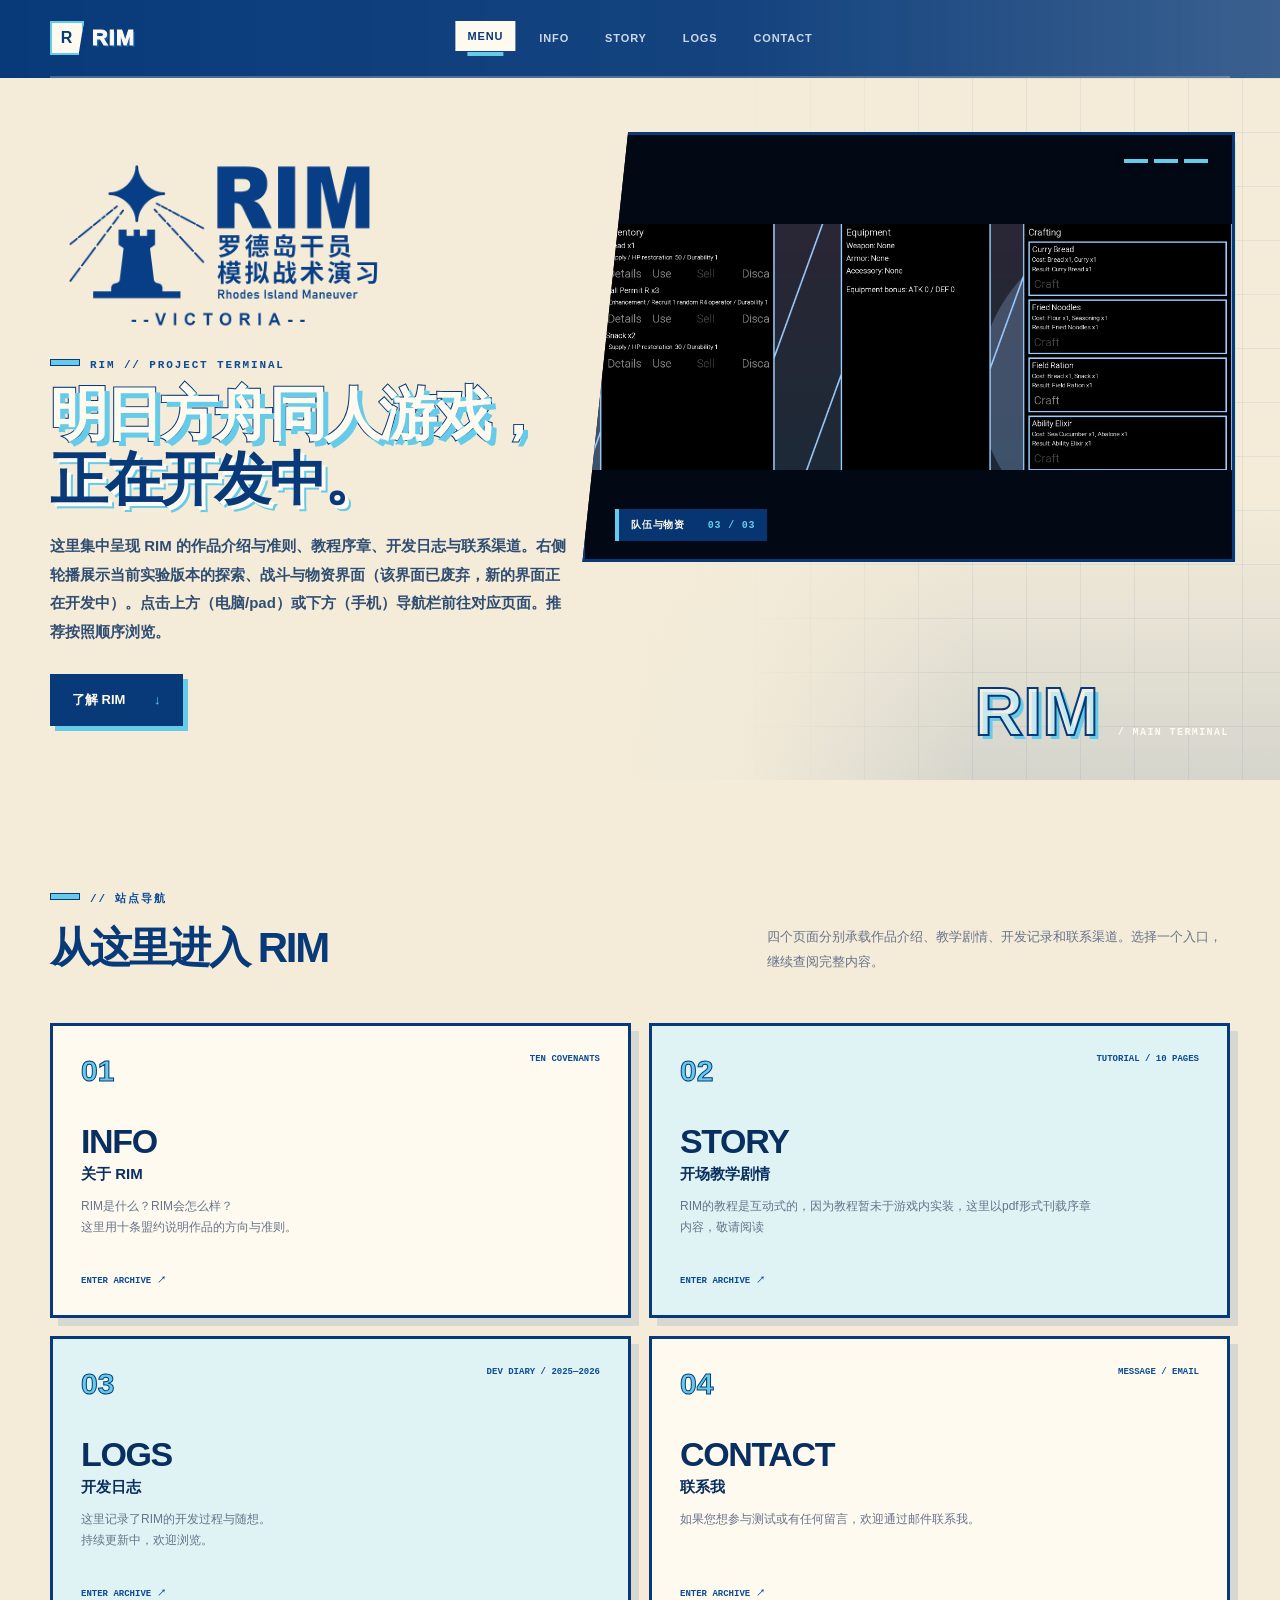
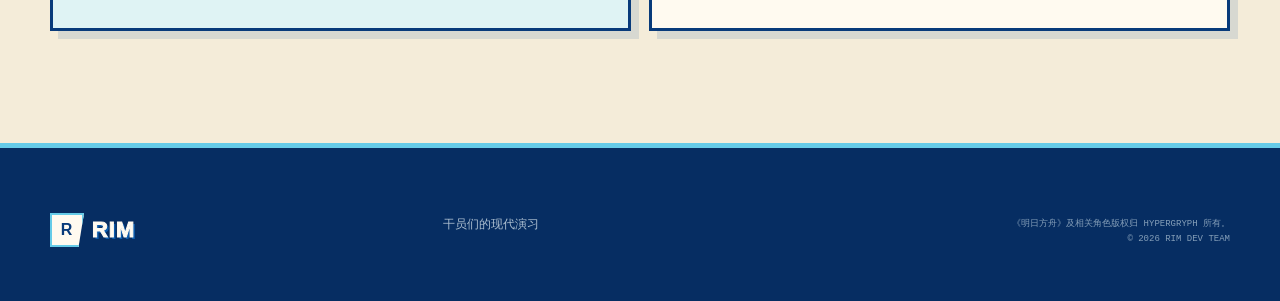
==== index.html @ cdc28e35 "Personalize contact copy and remove section labels" ====
<!doctype html>
<html lang="zh-CN">
<head>
  <meta charset="utf-8">
  <meta name="viewport" content="width=device-width, initial-scale=1">
  <title>RIM PROJECT — 开发档案</title>
  <meta name="description" content="RIM 游戏项目官网：作品介绍、教学剧情与开发日志。">
  <meta property="og:title" content="RIM PROJECT — ROAD TO ALPHA">
  <meta property="og:description" content="认识 RIM、阅读教学剧情，并追踪最新开发记录。">
  <meta property="og:image" content="https://celecean.com/rim/assets/og.png">
  <link rel="canonical" href="https://celecean.com/rim/">
  <link rel="icon" href="./assets/favicon.svg">
  <link rel="stylesheet" href="./assets/site.css">
  <script src="./assets/site.js" defer></script>
</head>
<body data-page="menu" data-root=".">
  <main>
    <section class="hero">
      <div class="heroShade"></div>
      <div class="heroCarousel" aria-label="RIM 游戏画面轮播">
        <figure class="heroSlide"><img src="./assets/menu/menu-status.png" alt="RIM 探索状态与行动界面"><figcaption>探索与行动 <span>01 / 03</span></figcaption></figure>
        <figure class="heroSlide"><img src="./assets/menu/menu-battle.png" alt="RIM 回合制战斗界面"><figcaption>策略战斗 <span>02 / 03</span></figcaption></figure>
        <figure class="heroSlide"><img src="./assets/menu/menu-inventory.png" alt="RIM 背包、装备与制作界面"><figcaption>队伍与物资 <span>03 / 03</span></figcaption></figure>
        <div class="heroCarouselIndex" aria-hidden="true"><i></i><i></i><i></i></div>
      </div>
      <div class="shell heroContent">
        <img class="heroLogo" src="./assets/rim-logo-transparent.png" alt="RIM 罗德岛干员模拟战术演习标志">
        <p class="eyebrow">RIM // PROJECT TERMINAL</p>
        <h1>明日方舟同人游戏，<br><em>正在开发中。</em></h1>
        <p class="lead">这里集中呈现 RIM 的作品介绍与准则、教程序章、开发日志与联系渠道。右侧轮播展示当前实验版本的探索、战斗与物资界面（该界面已废弃，新的界面正在开发中）。点击上方（电脑/pad）或下方（手机）导航栏前往对应页面。推荐按照顺序浏览。</p>
        <div class="actions">
          <a class="primary" href="#site-navigation">了解 RIM <span>↓</span></a>
        </div>
      </div>
      <div class="chapter">RIM <span>/ MAIN TERMINAL</span></div>
    </section>

    <section class="portal shell" id="site-navigation">
      <header class="portalHead">
        <div><p class="sectionNo">// 站点导航</p><h2>从这里进入 RIM</h2></div>
        <p>四个页面分别承载作品介绍、教学剧情、开发记录和联系渠道。选择一个入口，继续查阅完整内容。</p>
      </header>
      <div class="portalGrid">
        <a class="portalCard" href="./info/">
          <span class="portalNo">01</span><small>TEN COVENANTS</small>
          <h3>INFO</h3><h4>关于 RIM</h4>
          <p>RIM是什么？RIM会怎么样？<br>这里用十条盟约说明作品的方向与准则。</p><b>ENTER ARCHIVE ↗</b>
        </a>
        <a class="portalCard" href="./story/">
          <span class="portalNo">02</span><small>TUTORIAL / 10 PAGES</small>
          <h3>STORY</h3><h4>开场教学剧情</h4>
          <p>RIM的教程是互动式的，因为教程暂未于游戏内实装，这里以pdf形式刊载序章内容，敬请阅读</p><b>ENTER ARCHIVE ↗</b>
        </a>
        <a class="portalCard" href="./logs/">
          <span class="portalNo">03</span><small>DEV DIARY / 2025—2026</small>
          <h3>LOGS</h3><h4>开发日志</h4>
          <p>这里记录了RIM的开发过程与随想。<br>持续更新中，欢迎浏览。</p><b>ENTER ARCHIVE ↗</b>
        </a>
        <a class="portalCard" href="./contact/">
          <span class="portalNo">04</span><small>MESSAGE / EMAIL</small>
          <h3>CONTACT</h3><h4>联系我</h4>
          <p>如果您想参与测试或有任何留言，欢迎通过邮件联系我。</p><b>ENTER ARCHIVE ↗</b>
        </a>
      </div>
    </section>

  </main>
</body>
</html>
---- assets/site.css ----
:root{
  --navy:#083a7a;
  --blue:#0d4b96;
  --blue-dark:#062d62;
  --sky:#65cbe8;
  --cream:#f4ecd9;
  --cream-light:#fffaf0;
  --ink:#092e60;
  --muted:#66738a;
  --line:#174d89;
  --display:"Arial Black","Microsoft YaHei","PingFang SC",sans-serif;
  --body:"Microsoft YaHei","PingFang SC",Arial,sans-serif;
  --mono:"Roboto Mono","Cascadia Mono",Consolas,monospace;
}
*{box-sizing:border-box}
html{scroll-behavior:smooth}
body{margin:0;background:var(--cream);color:var(--ink);font-family:var(--body)}
a{color:inherit}
button{font:inherit}
img{max-width:100%}
.shell{width:min(1180px,calc(100% - 48px));margin:auto}
.sectionNo,.eyebrow{font:800 11px var(--mono);letter-spacing:.17em;color:var(--blue);text-transform:uppercase}
.sectionNo:before,.eyebrow:before{content:"";display:inline-block;width:28px;height:5px;margin:0 10px 2px 0;background:var(--sky);border:1px solid var(--navy)}

.siteHeader{height:78px;background:var(--navy);color:var(--cream-light);position:relative;z-index:20}
.siteHeader.overlay{position:absolute;left:0;right:0;background:linear-gradient(90deg,var(--navy) 0%,#083a7af2 58%,#083a7ac9)}
.nav{height:78px;display:flex;align-items:center;justify-content:space-between;position:relative;border-bottom:2px solid #fff4d942}
.brand{display:flex;align-items:center;gap:8px;font-family:var(--display);font-weight:900;letter-spacing:.06em;text-decoration:none}
.brand span{display:grid;place-items:center;width:34px;height:34px;background:var(--cream-light);color:var(--navy);border:2px solid var(--sky);box-shadow:3px 3px 0 var(--sky);clip-path:polygon(0 0,100% 0,84% 100%,0 100%)}
.brand strong{color:var(--cream-light);font-size:22px;line-height:1;-webkit-text-stroke:1px var(--cream-light);text-shadow:2px 2px 0 #0c5bac}
.brand i{font:800 8px/1.1 var(--mono);font-style:normal;color:var(--sky);letter-spacing:.14em}
.navlinks{display:flex;gap:12px;position:absolute;left:50%;transform:translateX(-50%);height:100%;align-items:center}
.navlinks a{position:relative;padding:9px 12px;font:900 11px var(--display);letter-spacing:.08em;color:#cdd9e8;text-decoration:none;transition:background .2s,color .2s,transform .2s}
.navlinks a:after{content:"";position:absolute;height:4px;left:12px;right:12px;bottom:-5px;background:var(--sky);transform:scaleX(0);transition:transform .2s}
.navlinks a:hover,.navlinks a:focus-visible,.navlinks a.active{background:var(--cream-light);color:var(--navy);transform:translateY(-2px)}
.navlinks a:hover:after,.navlinks a:focus-visible:after,.navlinks a.active:after{transform:scaleX(1)}
.hero{height:780px;position:relative;overflow:hidden;color:var(--navy);background:var(--cream)}
.hero:before{content:"";position:absolute;inset:78px 0 0 0;background:linear-gradient(90deg,#0d4b9612 1px,transparent 1px),linear-gradient(#0d4b9612 1px,transparent 1px);background-size:54px 54px}
.heroShade{position:absolute;z-index:0;inset:0;background:linear-gradient(90deg,var(--cream) 0%,var(--cream) 47%,#f4ecd9e8 58%,transparent 76%),linear-gradient(0deg,#083a7a21 0%,transparent 36%)}
.heroCarousel{position:absolute;z-index:1;right:3.5%;top:132px;width:min(51vw,760px);height:430px;overflow:hidden;background:#020914;border:3px solid var(--navy);box-shadow:10px 10px 0 var(--sky);clip-path:polygon(7% 0,100% 0,100% 100%,0 100%)}
.heroSlide{position:absolute;inset:0;margin:0;display:grid;place-items:center;background:#020914;opacity:0;animation:heroRotate 15s infinite both}
.heroSlide:nth-child(2){animation-delay:5s}
.heroSlide:nth-child(3){animation-delay:10s}
.heroSlide img{display:block;width:100%;height:100%;object-fit:contain}
.heroSlide figcaption{position:absolute;left:30px;bottom:18px;padding:9px 12px;background:#083a7ae8;border-left:4px solid var(--sky);color:var(--cream-light);font:900 10px var(--mono);letter-spacing:.08em}
.heroSlide figcaption span{margin-left:16px;color:var(--sky)}
.heroCarouselIndex{position:absolute;z-index:2;right:16px;top:16px;display:flex;gap:6px;padding:8px;background:#020914b8}
.heroCarouselIndex i{display:block;width:24px;height:4px;background:#fffaf066;animation:heroPulse 15s infinite both}
.heroCarouselIndex i:nth-child(2){animation-delay:5s}
.heroCarouselIndex i:nth-child(3){animation-delay:10s}
@keyframes heroRotate{0%,28%{opacity:1;transform:scale(1)}33%,95%{opacity:0;transform:scale(1.018)}100%{opacity:1;transform:scale(1)}}
@keyframes heroPulse{0%,28%{background:var(--sky)}33%,95%{background:#fffaf066}100%{background:var(--sky)}}
.heroContent{position:relative;z-index:2;padding-top:128px}
.heroLogo{display:block;width:min(390px,40vw);height:auto;margin:0 0 6px -24px}
.hero h1,.pageHero h1,.portalHead h2,.intro h2,.roadmapHead h2,.logsLayout h2,.contactIntro h2{
  font-family:var(--display);font-weight:900;letter-spacing:-.055em;
}
.hero h1{font-size:58px;line-height:1.12;margin:8px 0 20px;width:min(540px,44vw);color:var(--cream-light);-webkit-text-stroke:2px var(--navy);paint-order:stroke fill;text-shadow:5px 5px 0 var(--sky)}
.hero h1 em{font-style:normal;color:var(--navy);-webkit-text-stroke:0;text-shadow:4px 4px 0 var(--cream-light),6px 6px 0 var(--sky)}
.lead{width:min(520px,43vw);color:#304d72;line-height:1.9;font-size:15px;font-weight:600}
.actions{display:flex;align-items:center;gap:26px;margin-top:28px}
.actions a{color:var(--navy);text-decoration:none;font-size:13px;font-weight:900}
.actions .primary{background:var(--navy);color:var(--cream-light);padding:15px 20px;border:2px solid var(--navy);box-shadow:5px 5px 0 var(--sky);transition:transform .2s,box-shadow .2s}
.actions .primary:hover{transform:translate(3px,3px);box-shadow:2px 2px 0 var(--sky)}
.primary span{margin-left:25px;color:var(--sky)}
.chapter{position:absolute;right:4%;bottom:30px;font:900 68px var(--display);color:#fffaf09e;-webkit-text-stroke:2px var(--navy);text-shadow:4px 4px 0 var(--sky)}
.chapter span{font:800 10px var(--mono);color:var(--cream-light);letter-spacing:.14em;-webkit-text-stroke:0;text-shadow:none}

.portal{padding:100px 0 112px;scroll-margin-top:24px}
.portalHead{display:grid;grid-template-columns:1fr .75fr;gap:100px;align-items:end;margin-bottom:48px}
.portalHead h2,.intro h2,.roadmapHead h2,.logsLayout h2,.contactIntro h2{font-size:42px;line-height:1.25;margin:16px 0 0;color:var(--navy)}
.portalHead>p{color:var(--muted);line-height:1.9;font-size:13px;margin:0}
.portalGrid{display:grid;grid-template-columns:repeat(2,1fr);gap:18px}
.portalCard{min-height:295px;padding:28px;display:grid;grid-template-columns:1fr auto;grid-template-rows:auto auto auto 1fr auto;border:3px solid var(--navy);background:var(--cream-light);box-shadow:8px 8px 0 #0d4b9620;text-decoration:none;transition:background .22s,color .22s,transform .22s,box-shadow .22s}
.portalCard:nth-child(2),.portalCard:nth-child(3){background:#dff3f4}
.portalCard:hover{background:var(--navy);color:var(--cream-light);transform:translate(-3px,-3px);box-shadow:11px 11px 0 var(--sky)}
.portalNo{font:900 30px var(--display);color:var(--sky);-webkit-text-stroke:1px var(--navy)}
.portalCard small{font:800 9px var(--mono);color:var(--blue)}
.portalCard h3{grid-column:1/-1;font:900 34px var(--display);letter-spacing:-.04em;margin:34px 0 4px}
.portalCard h4{grid-column:1/-1;margin:0;font-size:15px}
.portalCard p{grid-column:1/-1;color:var(--muted);font-size:12px;line-height:1.75;max-width:420px}
.portalCard b{grid-column:1/-1;font:900 9px var(--mono);color:var(--blue);align-self:end}
.portalCard:hover small,.portalCard:hover p{color:#d6e2ed}
.portalCard:hover b{color:var(--sky)}
.pageHero{height:350px;background:var(--cream);color:var(--navy);position:relative;overflow:hidden;display:flex;align-items:center;border-bottom:3px solid var(--navy)}
.pageHero:before{content:"";position:absolute;inset:0;background:linear-gradient(90deg,#0d4b9618 1px,transparent 1px),linear-gradient(#0d4b9618 1px,transparent 1px);background-size:58px 58px;mask-image:linear-gradient(90deg,#000,transparent 72%)}
.pageHero:after{content:"";position:absolute;right:-6%;top:-30%;width:38%;height:160%;background:var(--sky);border-left:4px solid var(--navy);transform:skewX(-10deg);opacity:.7}
.pageHero .shell{position:relative;z-index:2}
.pageHero h1{font-size:64px;margin:16px 0 10px;color:var(--cream-light);-webkit-text-stroke:2px var(--navy);paint-order:stroke fill;text-shadow:5px 5px 0 var(--sky)}
.pageHero .shell>p:last-child{color:#40597a;line-height:1.8;max-width:680px;font-size:14px;font-weight:600}
.pageHeroMark{position:absolute;z-index:1;right:4%;bottom:-35px;font:900 155px var(--display);color:#fffaf07a;-webkit-text-stroke:2px var(--navy)}

.intro{display:grid;grid-template-columns:1.05fr .95fr;gap:100px;padding:100px 0}
.introCopy>p{color:var(--muted);line-height:2;margin:25px 0 42px}
.featureLine{display:flex;border-top:3px solid var(--navy);padding-top:20px;gap:40px;font:10px var(--mono);color:var(--muted)}
.featureLine b{display:block;color:var(--navy);margin-top:8px;font-family:var(--body)}
.showcase{display:grid;grid-template-columns:1.15fr .85fr;gap:18px;padding-bottom:105px}
.scene,.operator{height:400px;position:relative;overflow:hidden;background:var(--navy);color:var(--cream-light);margin:0;border:3px solid var(--navy);box-shadow:7px 7px 0 var(--sky)}
.scene>img{width:100%;height:100%;object-fit:cover;opacity:.72}
.scene:after{content:"";position:absolute;inset:0;background:linear-gradient(0deg,#062d62db,transparent 62%)}
.scene>div{position:absolute;z-index:1;left:30px;bottom:30px}
.showcase small{font:800 10px var(--mono);color:var(--sky)}
.showcase h3{font:900 28px var(--display);margin:10px 0}
.showcase p{font-size:13px;color:#d9e5ed}
.operator{display:flex;background:var(--cream-light);color:var(--navy)}
.operator img{width:64%;height:100%;object-fit:contain;align-self:flex-end}
.opText{padding:34px 0 0 28px;z-index:1;min-width:200px}
.opText h3{font-size:32px}
.opText p{line-height:1.8;color:var(--muted)}
.infoStrip{background:var(--sky);border-block:3px solid var(--navy);padding:28px 0}
.infoStrip .shell{display:grid;grid-template-columns:repeat(3,1fr)}
.infoStrip .shell>div{border-right:2px solid var(--navy);padding-left:24px}
.infoStrip .shell>div:last-child{border:0}
.infoStrip span{display:block;font:900 9px var(--mono);margin-bottom:8px}
.infoStrip b{font-size:13px}

.roadmap{background:var(--navy);color:var(--cream-light);padding:96px 0 112px}
.roadmap .sectionNo{color:var(--sky)}
.roadmapHead{display:flex;justify-content:space-between;align-items:center}
.roadmapHead h2{color:var(--cream-light)}
.roadmapHead>div:first-child>p:last-child{color:#aebed0;font-size:13px}
.radial{width:150px;height:150px;border-radius:50%;display:grid;place-items:center;background:conic-gradient(var(--sky) var(--p),#315986 0);position:relative;border:2px solid var(--cream-light)}
.radial:before{content:"";position:absolute;width:122px;height:122px;border-radius:50%;background:var(--navy)}
.radial div{position:relative;text-align:center}
.radial strong{display:block;font:900 40px var(--display)}
.radial strong sup{font-size:16px;color:var(--sky)}
.radial span{font:800 9px var(--mono);color:#a9b8ca;letter-spacing:.15em}
.summary{display:grid;grid-template-columns:repeat(4,1fr);border:2px solid #7bb9d5;margin:52px 0 30px;background:#062d6288}
.summary>div{padding:21px 24px;border-right:2px solid #7bb9d5}
.summary>div:last-child{border:0}
.summary span{display:block;font:800 9px var(--mono);color:#9bb2c8;letter-spacing:.14em;margin-bottom:10px}
.summary strong{font:900 27px var(--display)}
.summary strong.next{font:900 15px var(--body);color:var(--sky)}
.notice{display:flex;justify-content:space-between;align-items:center;background:var(--sky);color:var(--navy);border:2px solid var(--cream-light);padding:13px 18px;margin-bottom:20px;font-size:13px;font-weight:800}
.notice button{background:none;border:0;font-size:20px;cursor:pointer}
.loading,.empty{padding:60px 0;color:#a6b7c9;text-align:center}
.phaseList{border-top:2px solid #6f9bbe}
.phaseBlock{border-bottom:2px solid #6f9bbe;padding:31px 0}
.phaseBlock>header{display:grid;grid-template-columns:70px 1fr minmax(160px,300px) 50px;align-items:center;gap:22px;margin-bottom:20px}
.phaseIndex{font:900 30px var(--display);color:var(--sky);-webkit-text-stroke:1px var(--cream-light)}
.phaseBlock header h3{font-size:21px;margin:0 0 4px}
.phaseBlock header p{font:10px var(--mono);color:#9eb1c5;margin:0}
.phaseBar{height:5px;background:#315986;border:1px solid #7bb9d5}
.phaseBar i{display:block;height:100%;background:var(--sky)}
.phaseBlock header>b{font:800 11px var(--mono);text-align:right;color:#c4d2df}
.taskList{margin-left:92px}
.task{display:grid;grid-template-columns:30px 1fr 90px 230px;align-items:center;gap:16px;padding:16px 12px;border-top:1px solid #6f9bbe;background:#062d6238}
.task:nth-child(even){background:#fffaf00a}
.task.done{opacity:.65}
.check,.staticCheck{display:grid;place-items:center;width:25px;height:25px;border:2px solid #96b6cd;color:var(--navy);background:transparent;cursor:pointer;font-weight:900}
.task.done .check,.task.done .staticCheck{background:var(--sky);border-color:var(--sky)}
.taskCopy h4{font-size:14px;margin:0 0 5px}
.task.done .taskCopy h4{text-decoration:line-through}
.taskCopy p{font-size:11px;color:#9fb0c2;margin:0;line-height:1.5}
.target{font:9px var(--mono);color:#bac8d5;text-align:right}
.stateButtons{display:flex;justify-content:flex-end}
.stateButtons button,.stateBadge{border:1px solid #7598b8;background:transparent;color:#9eb0c2;padding:6px 9px;font:800 9px var(--mono)}
.stateButtons button{border-right:0;cursor:pointer}
.stateButtons button:last-child{border-right:1px solid #7598b8}
.stateButtons button.selected,.stateBadge.in_progress{background:#65cbe82b;color:var(--sky);border-color:var(--sky)}
.stateBadge.done{background:var(--sky);color:var(--navy);border-color:var(--sky)}
.stateButtons button:disabled,.check:disabled{cursor:wait}
.readonlyNote{margin-bottom:22px;padding:11px 15px;border:1px solid #7bb9d5;color:#b7c8d8;font:800 9px var(--mono);letter-spacing:.08em}

.logsPage{padding:96px 0 116px}
.logsLayout{display:grid;grid-template-columns:.7fr 1.3fr;gap:86px}
.logsLayout aside>p:not(.sectionNo){font-size:13px;line-height:1.9;color:var(--muted)}
.logsLayout aside>a{display:inline-block;background:var(--navy);color:var(--cream-light);text-decoration:none;font:900 10px var(--mono);padding:14px 18px;margin-top:20px;box-shadow:4px 4px 0 var(--sky)}
.timeline{border-top:3px solid var(--navy)}
.timeline article{display:grid;grid-template-columns:45px 120px 1fr;gap:22px;align-items:center;padding:24px 12px;border-bottom:2px solid #7e96ad;background:#fffaf073}
.timeline article:nth-child(even){background:#dff3f4}
.timelineNo{font:900 21px var(--display);color:var(--sky);-webkit-text-stroke:1px var(--navy)}
.timeline time{font:800 11px var(--mono)}
.timeline time small{display:block;color:var(--muted);margin-top:5px;font-weight:400}
.timeline span{font:800 9px var(--mono);color:var(--blue)}
.timeline h3{font-size:15px;margin:6px 0 0}
.error{color:#ffd0c8}

.blogPage{padding:96px 0 118px;background:linear-gradient(90deg,#0d4b9608 1px,transparent 1px);background-size:72px 72px}
.blogLayout{display:grid;grid-template-columns:.68fr 1.32fr;gap:82px;align-items:start}
.blogIntro{position:sticky;top:105px;padding:28px;border:3px solid var(--navy);background:var(--cream-light);box-shadow:8px 8px 0 var(--sky)}
.blogIntro h2{font:900 35px/1.28 var(--display);letter-spacing:-.045em;margin:17px 0;color:var(--navy)}
.blogIntro>p:not(.sectionNo){color:var(--muted);font-size:13px;line-height:1.9}
.blogIntro>a{display:block;width:fit-content;margin-top:24px;padding-bottom:4px;border-bottom:2px solid var(--navy);font:900 10px var(--mono);letter-spacing:.08em;text-decoration:none}
.blogIntro>a+a{margin-top:12px}
.blogCount{display:flex;align-items:center;gap:15px;margin-top:25px;padding:17px 0;border-block:2px solid var(--navy)}
.blogCount strong{font:900 48px/1 var(--display);color:var(--sky);-webkit-text-stroke:1px var(--navy)}
.blogCount span{font:800 10px/1.6 var(--mono);color:var(--blue)}
.blogFeed{border-top:4px solid var(--navy)}
.blogPost{scroll-margin-top:28px;padding:30px 30px 32px;border:3px solid var(--navy);border-top:0;background:var(--cream-light);box-shadow:7px 7px 0 #0d4b9614}
.blogPost:nth-child(even){background:#e4f4f2}
.blogPost header{display:flex;justify-content:space-between;align-items:center;gap:20px;margin-bottom:20px;padding-bottom:13px;border-bottom:2px solid #6688aa}
.blogPost time,.blogPost header span{font:900 13px/1 var(--mono);letter-spacing:.1em;color:var(--blue)}
.blogPost h2{display:none}
.blogCopy{max-width:680px}
.blogCopy p{font-size:17px;line-height:1.85;color:#314f72;margin:0 0 12px}
.blogCopy p:last-child{margin-bottom:0}
.blogPostFooter{display:none}

.infoReading .blogLayout{grid-template-columns:.78fr 1.22fr;gap:68px}
.infoReading .blogIntro h2{font-size:38px}
.infoFeed .blogPost{scroll-margin-top:28px}
.infoFeed .blogCopy h2{display:block;margin:0 0 20px;font:900 32px/1.2 var(--display);letter-spacing:-.035em;color:var(--blue)}
.infoFeed .blogCopy h2:not(:first-child){margin-top:38px;padding-top:28px;border-top:2px solid #6688aa}
.infoFeed .blogCopy a{color:var(--blue);font-weight:900;text-decoration-thickness:2px;text-underline-offset:4px}
.infoFormula{margin:25px 0 34px;padding:22px 24px;border-left:6px solid var(--sky);background:#0d4b960b}
.infoFormula p{font-weight:800;color:var(--navy)}
.infoCovenant .blogCopy>p:nth-of-type(even){color:var(--navy)}
.infoOverviewCard .infoFormula{margin:24px 0 0;padding:20px 0 0;border:0;border-top:2px solid var(--navy);background:transparent}
.infoOverviewCard .infoFormula p{margin:0 0 11px;font-size:14px;line-height:1.75}
.infoGuide .blogCopy h2{font-size:42px}

.storyPage{padding:82px 0 116px;background:linear-gradient(90deg,#0d4b9608 1px,transparent 1px);background-size:72px 72px}
.storyToolbar{display:flex;justify-content:space-between;align-items:flex-end;gap:32px}
.storyToolbar h2{font:900 39px/1.15 var(--display);letter-spacing:-.04em;margin:12px 0 8px;color:var(--navy)}
.storyToolbar>div>p:last-child{margin:0;color:var(--muted);font:800 11px var(--mono);letter-spacing:.06em}
.storyToolbar>a{flex:0 0 auto;background:var(--navy);color:var(--cream-light);padding:15px 20px;text-decoration:none;font:900 10px var(--mono);letter-spacing:.08em;box-shadow:5px 5px 0 var(--sky)}
.storyToolbar>a:hover{transform:translate(-2px,-2px);box-shadow:7px 7px 0 var(--sky)}
.storyReader{width:min(1060px,calc(100% - 30px));margin:44px auto 0;padding:52px 70px;background:var(--blue-dark);border:3px solid var(--navy);box-shadow:10px 10px 0 var(--sky)}
.storySheet{position:relative;width:min(850px,100%);margin:0 auto 46px;background:#fff;box-shadow:0 18px 38px #00183766}
.storySheet:last-child{margin-bottom:0}
.storySheet img{display:block;width:100%;height:auto}
.storySheet figcaption{position:absolute;right:-56px;top:8px;color:#b8ccdc;font:900 9px var(--mono);letter-spacing:.08em;writing-mode:vertical-rl}

.contactPage{padding:96px 0 116px}
.contactPage>.shell{display:grid;grid-template-columns:.7fr 1.3fr;gap:76px}
.contactIntro>p:not(.sectionNo){color:var(--muted);font-size:13px;line-height:1.9}
.contactMail{display:block;margin-top:32px;padding:22px;border:3px solid var(--navy);background:var(--cream-light);box-shadow:7px 7px 0 var(--sky)}
.contactMail span{display:block;font:900 9px var(--mono);letter-spacing:.1em;color:var(--blue)}
.contactMail strong{display:block;margin:18px 0;font:900 19px var(--display);color:var(--navy);word-break:break-all}
.contactMail a{display:inline-block;font:900 9px var(--mono);letter-spacing:.1em;color:var(--blue);text-decoration-thickness:2px;text-underline-offset:4px}
.contactLetter{padding:38px 42px;border:3px solid var(--navy);background:var(--cream-light);box-shadow:8px 8px 0 #0d4b9620}
.contactLetter p{font-size:17px;line-height:1.9;color:#314f72;margin:0 0 15px}
.contactLetter p:last-child{margin:27px 0 0;font-weight:800;color:var(--navy)}
.contactLetter a{color:var(--blue);font-weight:900;text-decoration-thickness:2px;text-underline-offset:4px}

footer{background:var(--blue-dark);color:var(--cream-light);padding:54px 0;border-top:5px solid var(--sky)}
footer .shell{display:grid;grid-template-columns:1fr 1fr 1fr;align-items:end}
footer p{color:#aec0d1;font-size:12px;line-height:1.8}
footer small{text-align:right;color:#849eb8;font:9px var(--mono);line-height:1.7}

@media(max-width:980px) and (min-width:821px){
  .nav .brand i{display:none}
  .navlinks{gap:7px}
}

@media(max-width:820px){
  .shell{width:calc(100% - 30px)}
  .siteHeader,.nav{height:64px}
  .brand strong{font-size:19px}
  .navlinks{position:fixed;z-index:30;left:12px;right:12px;bottom:12px;top:auto;transform:none;height:56px;gap:0;justify-content:space-around;background:#083a7af2;border:2px solid var(--sky);box-shadow:0 10px 35px #062d6275;backdrop-filter:blur(12px)}
  .navlinks a{font-size:8px;flex:1;text-align:center;padding:19px 2px}
  .navlinks a:after{left:25%;right:25%;bottom:2px}
  .hero{height:1000px}
  .heroShade{background:linear-gradient(90deg,#f4ecd9f7,#f4ecd9d9),linear-gradient(0deg,#083a7a33,transparent)}
  .heroContent{padding-top:102px}
  .heroLogo{width:min(430px,88vw);margin-left:-16px}
  .hero h1{width:100%;font-size:42px;text-shadow:4px 4px 0 var(--sky)}
  .lead{width:100%;max-width:580px;font-size:13px}
  .heroCarousel{left:15px;right:15px;top:690px;width:auto;height:260px;clip-path:none;box-shadow:7px 7px 0 var(--sky)}
  .heroSlide figcaption{left:16px;bottom:14px}
  .chapter{display:none}
  .portal{padding:72px 0}
  .portalHead,.intro,.logsLayout,.contactPage>.shell{grid-template-columns:1fr;gap:28px}
  .portalHead h2,.intro h2,.roadmapHead h2,.logsLayout h2,.contactIntro h2{font-size:33px}
  .portalGrid{grid-template-columns:1fr}
  .portalCard{min-height:255px}
  .pageHero{height:310px}
  .pageHero:after{right:-22%;width:54%;opacity:.48}
  .pageHero h1{font-size:46px}
  .intro{padding:72px 0}
  .featureLine{gap:20px}
  .showcase{grid-template-columns:1fr;padding-bottom:72px}
  .scene,.operator{height:345px}
  .infoStrip .shell{grid-template-columns:1fr;gap:18px}
  .infoStrip .shell>div{border-right:0;border-bottom:1px solid var(--navy);padding:0 0 16px}
  .roadmap{padding:72px 0 98px}
  .roadmapHead{align-items:flex-start;gap:18px}
  .radial{width:104px;height:104px;flex:0 0 104px}
  .radial:before{width:84px;height:84px}
  .radial strong{font-size:28px}
  .summary{grid-template-columns:1fr 1fr}
  .summary>div{border-bottom:1px solid #7bb9d5}
  .phaseBlock>header{grid-template-columns:42px 1fr 40px}
  .phaseBar{grid-column:2}
  .phaseBlock header>b{grid-row:1;grid-column:3}
  .taskList{margin-left:0}
  .task{grid-template-columns:30px 1fr;padding-inline:4px}
  .target{grid-column:2;text-align:left}
  .stateBadge{grid-column:2;justify-self:start}
  .stateButtons{grid-column:2;justify-content:flex-start;flex-wrap:wrap}
  .logsPage,.contactPage{padding:72px 0 98px}
  .blogPage{padding:72px 0 98px}
  .blogLayout{grid-template-columns:1fr;gap:35px}
  .infoReading .blogLayout{grid-template-columns:1fr;gap:35px}
  .blogIntro{position:relative;top:0}
  .blogPost{padding:27px 20px 29px}
  .blogCopy p{font-size:16px}
  .infoGuide .blogCopy h2{font-size:35px}
  .storyPage{padding:68px 0 98px}
  .storyToolbar{align-items:flex-start}
  .storyToolbar h2{font-size:32px}
  .storyReader{padding:30px 36px}
  .storySheet{margin-bottom:32px}
  .storySheet figcaption{right:-28px}
  .timeline article{grid-template-columns:35px 90px 1fr;gap:11px;padding-inline:8px}
  .contactLetter{padding:29px 22px}
  .contactLetter p{font-size:16px}
  footer{padding-bottom:94px}
  footer .shell{grid-template-columns:1fr;gap:24px}
  footer small{text-align:left}
  .actions{gap:16px}
  .primary span{margin-left:10px}
}

@media(max-width:520px){
  .brand i{display:none}
  .hero{height:1010px}
  .hero h1{font-size:36px}
  .heroCarousel{top:720px;height:220px}
  .actions{align-items:flex-start;flex-direction:column}
  .featureLine{display:grid;grid-template-columns:1fr 1fr}
  .roadmapHead{display:block}
  .radial{margin-top:25px}
  .summary{grid-template-columns:1fr}
  .summary>div{border-right:0}
  .storyToolbar{display:block}
  .storyToolbar>a{display:inline-block;margin-top:24px}
  .storyReader{width:100%;margin-top:34px;padding:16px 15px;border-inline:0;box-shadow:none}
  .storySheet{margin-bottom:18px}
  .storySheet figcaption{display:none}
  .timeline article{grid-template-columns:32px 1fr}
  .timeline time{grid-column:2}
  .timeline article>div:last-child{grid-column:2}
}

@media(prefers-reduced-motion:reduce){
  html{scroll-behavior:auto}
  *{transition:none!important}
  .heroSlide,.heroCarouselIndex i{animation:none!important}
  .heroSlide:first-child{opacity:1}
  .heroCarouselIndex i:first-child{background:var(--sky)}
}
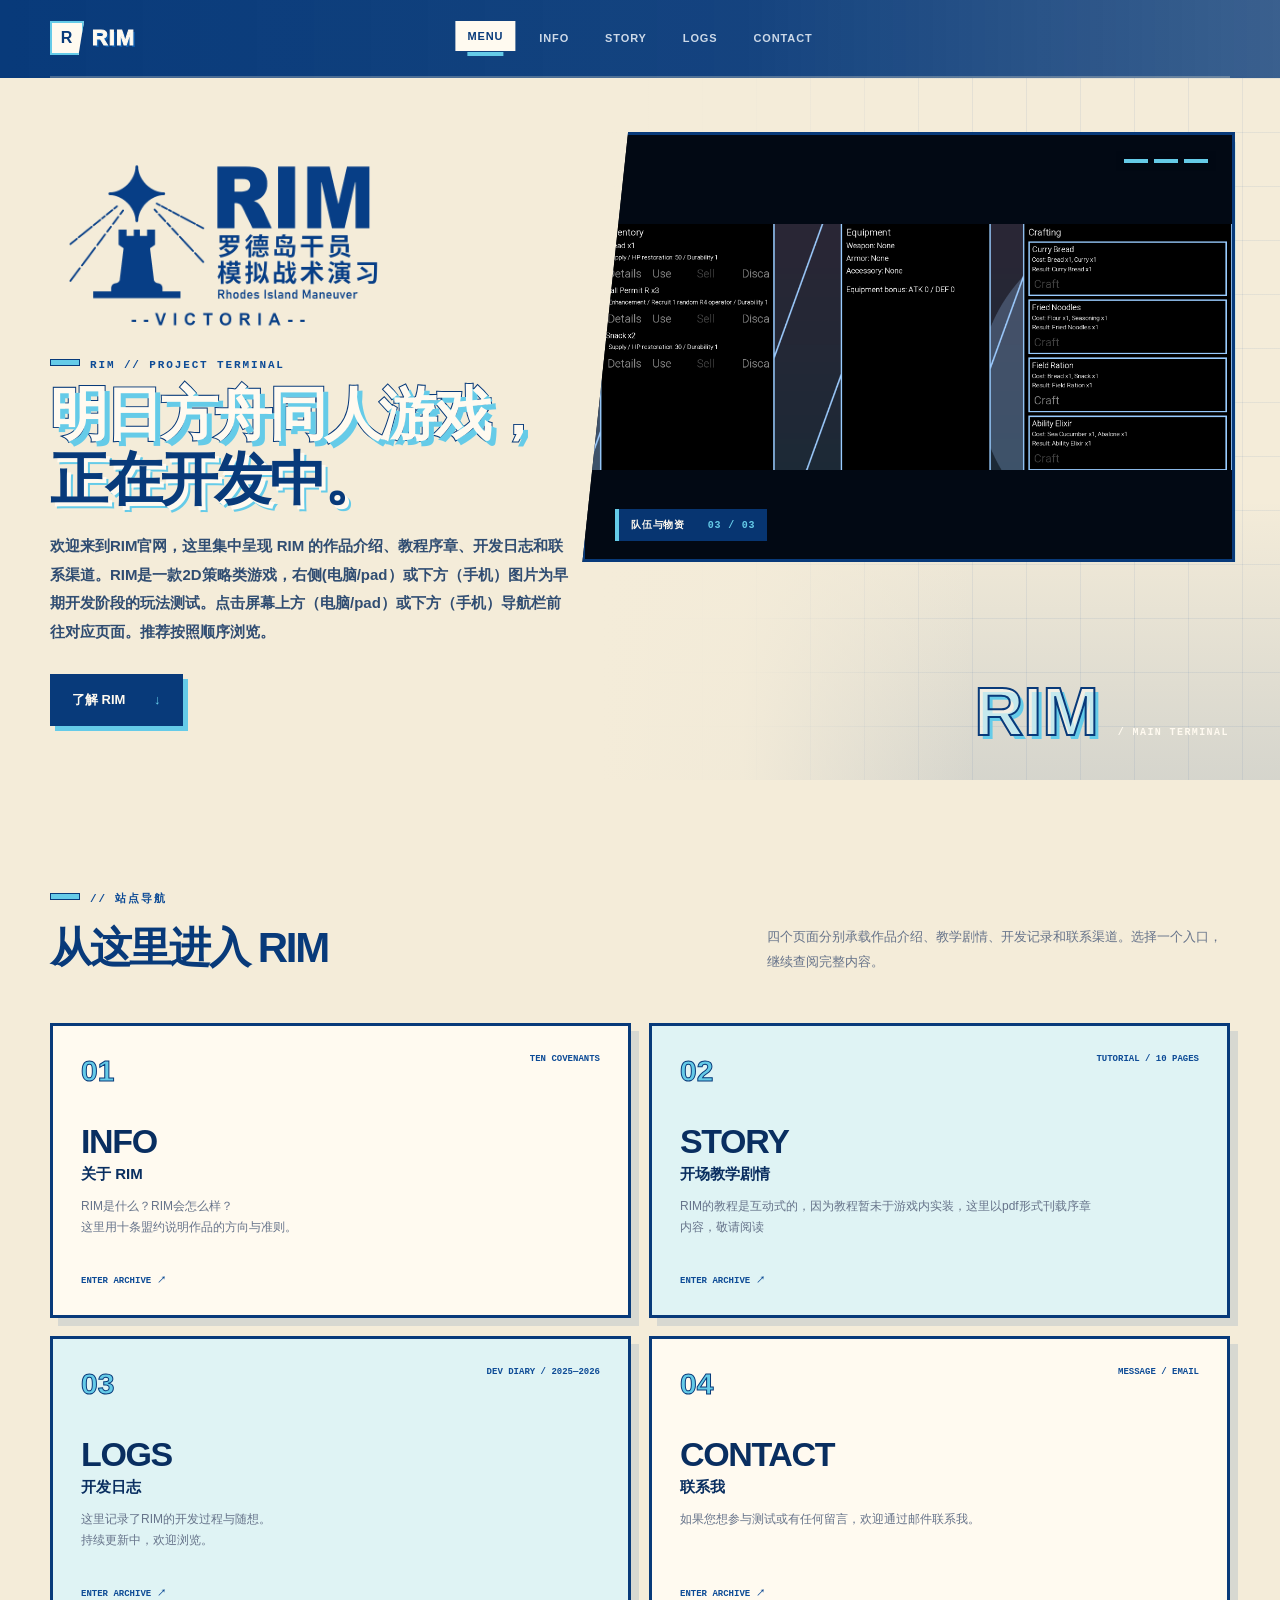
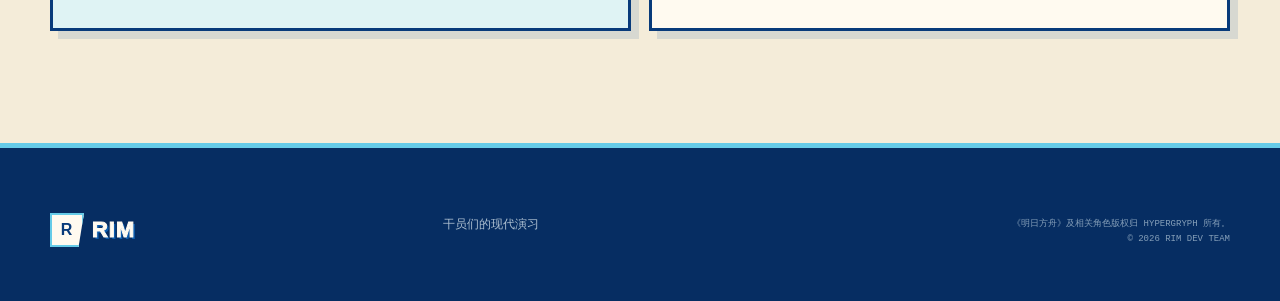
==== commit 3729ae78: "Update MENU introduction copy" ====
--- a/index.html
+++ b/index.html
@@ -27,7 +27,7 @@
         <img class="heroLogo" src="./assets/rim-logo-transparent.png" alt="RIM 罗德岛干员模拟战术演习标志">
         <p class="eyebrow">RIM // PROJECT TERMINAL</p>
         <h1>明日方舟同人游戏，<br><em>正在开发中。</em></h1>
-        <p class="lead">这里集中呈现 RIM 的作品介绍与准则、教程序章、开发日志与联系渠道。右侧轮播展示当前实验版本的探索、战斗与物资界面（该界面已废弃，新的界面正在开发中）。点击上方（电脑/pad）或下方（手机）导航栏前往对应页面。推荐按照顺序浏览。</p>
+        <p class="lead">欢迎来到RIM官网，这里集中呈现 RIM 的作品介绍、教程序章、开发日志和联系渠道。RIM是一款2D策略类游戏，右侧(电脑/pad）或下方（手机）图片为早期开发阶段的玩法测试。点击屏幕上方（电脑/pad）或下方（手机）导航栏前往对应页面。推荐按照顺序浏览。</p>
         <div class="actions">
           <a class="primary" href="#site-navigation">了解 RIM <span>↓</span></a>
         </div>
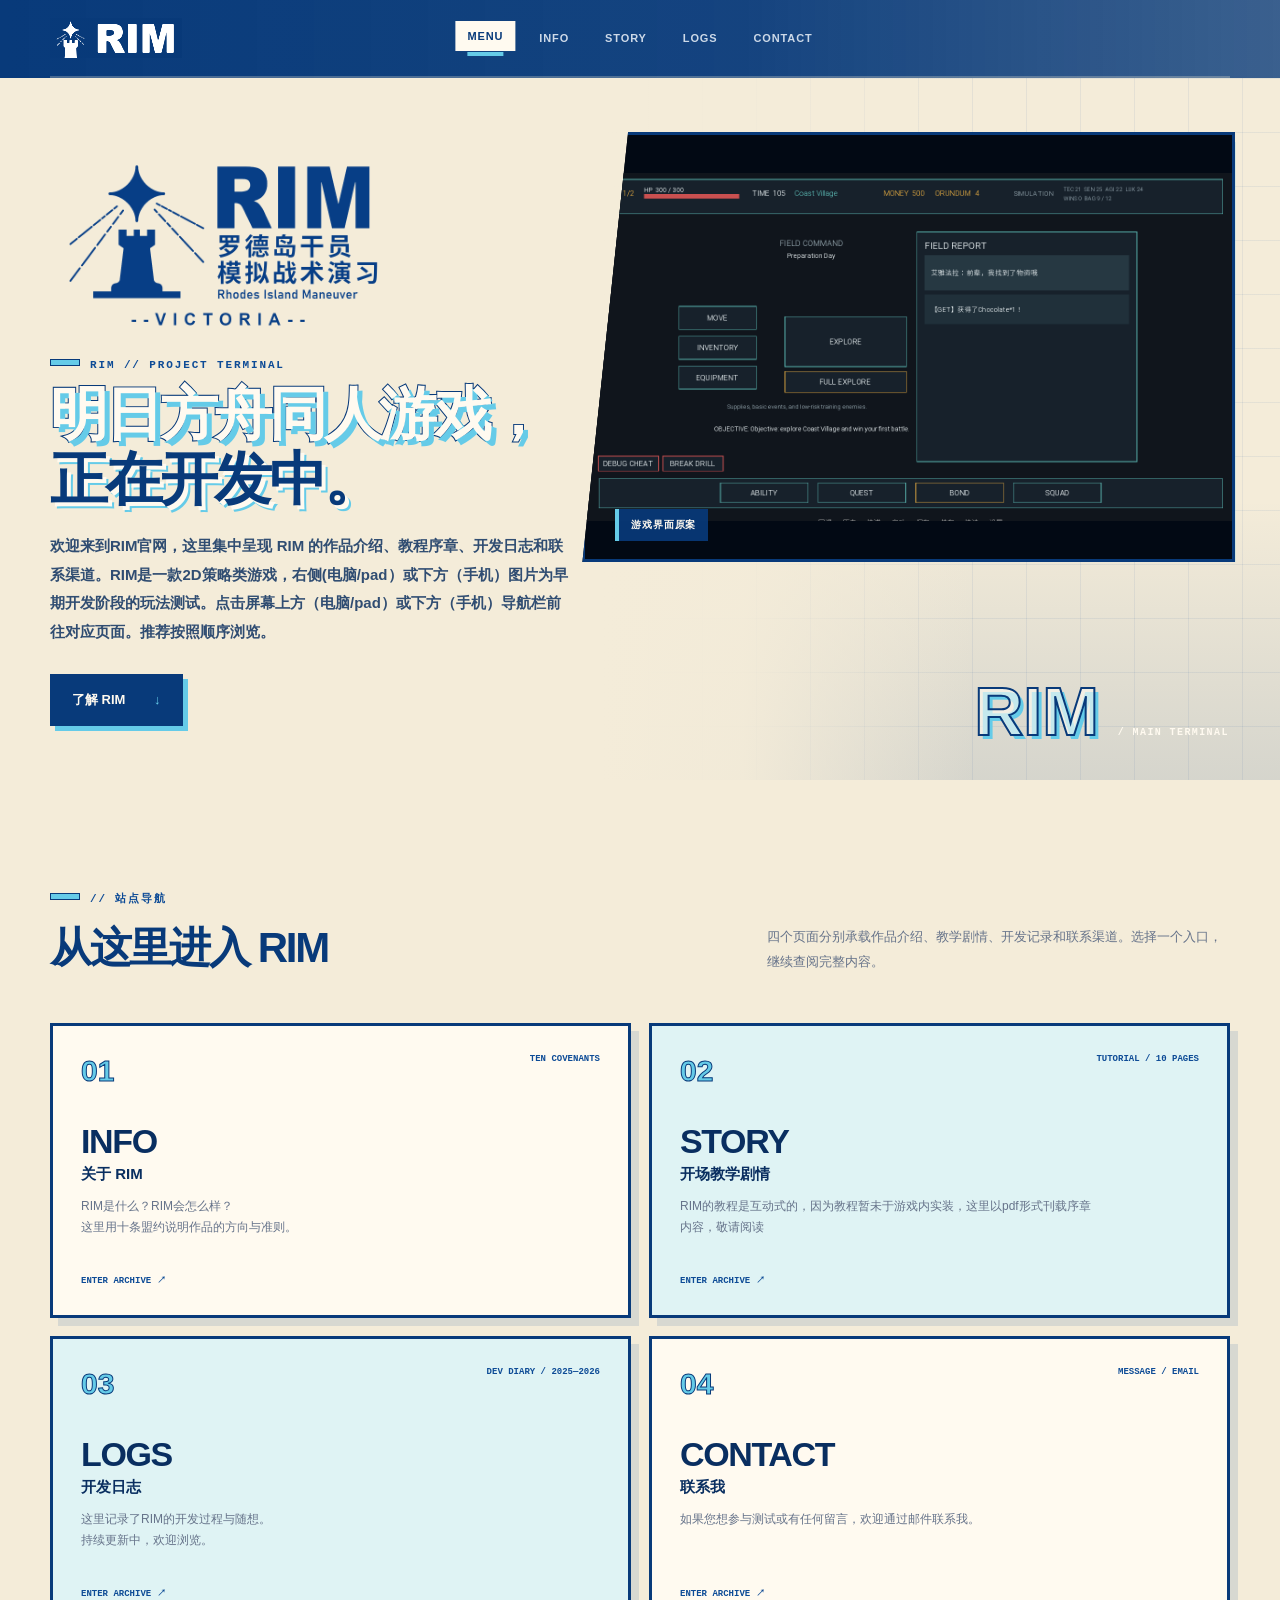
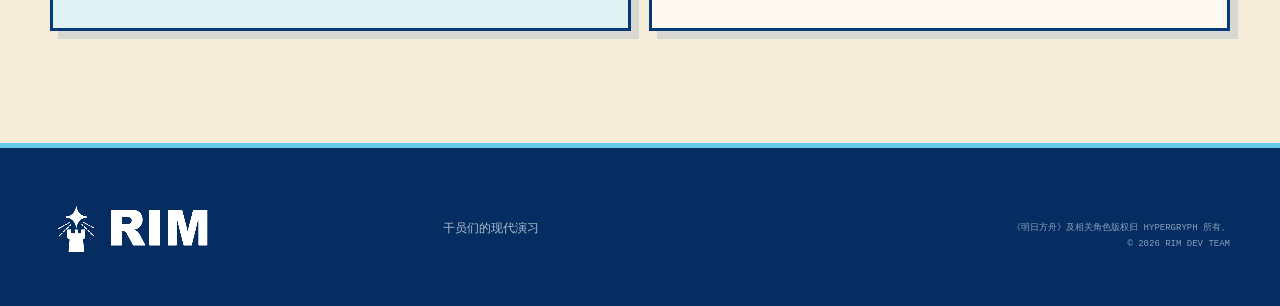
==== commit af3dab41: "Replace menu carousel with interface concept" ====
--- a/index.html
+++ b/index.html
@@ -17,11 +17,8 @@
   <main>
     <section class="hero">
       <div class="heroShade"></div>
-      <div class="heroCarousel" aria-label="RIM 游戏画面轮播">
-        <figure class="heroSlide"><img src="./assets/menu/menu-status.png" alt="RIM 探索状态与行动界面"><figcaption>探索与行动 <span>01 / 03</span></figcaption></figure>
-        <figure class="heroSlide"><img src="./assets/menu/menu-battle.png" alt="RIM 回合制战斗界面"><figcaption>策略战斗 <span>02 / 03</span></figcaption></figure>
-        <figure class="heroSlide"><img src="./assets/menu/menu-inventory.png" alt="RIM 背包、装备与制作界面"><figcaption>队伍与物资 <span>03 / 03</span></figcaption></figure>
-        <div class="heroCarouselIndex" aria-hidden="true"><i></i><i></i><i></i></div>
+      <div class="heroVisual" aria-label="RIM 游戏界面原案">
+        <figure class="heroFrame"><img src="./assets/menu/menu-interface-concept.png" alt="RIM 游戏界面原案"><figcaption>游戏界面原案</figcaption></figure>
       </div>
       <div class="shell heroContent">
         <img class="heroLogo" src="./assets/rim-logo-transparent.png" alt="RIM 罗德岛干员模拟战术演习标志">
--- a/assets/site.css
+++ b/assets/site.css
@@ -25,10 +25,9 @@
 .siteHeader{height:78px;background:var(--navy);color:var(--cream-light);position:relative;z-index:20}
 .siteHeader.overlay{position:absolute;left:0;right:0;background:linear-gradient(90deg,var(--navy) 0%,#083a7af2 58%,#083a7ac9)}
 .nav{height:78px;display:flex;align-items:center;justify-content:space-between;position:relative;border-bottom:2px solid #fff4d942}
-.brand{display:flex;align-items:center;gap:8px;font-family:var(--display);font-weight:900;letter-spacing:.06em;text-decoration:none}
-.brand span{display:grid;place-items:center;width:34px;height:34px;background:var(--cream-light);color:var(--navy);border:2px solid var(--sky);box-shadow:3px 3px 0 var(--sky);clip-path:polygon(0 0,100% 0,84% 100%,0 100%)}
-.brand strong{color:var(--cream-light);font-size:22px;line-height:1;-webkit-text-stroke:1px var(--cream-light);text-shadow:2px 2px 0 #0c5bac}
-.brand i{font:800 8px/1.1 var(--mono);font-style:normal;color:var(--sky);letter-spacing:.14em}
+.brand{display:flex;align-items:center;text-decoration:none}
+.brandLink{height:100%;padding:16px 0}
+.brandLogo{display:block;width:132px;height:auto;filter:invert(1) grayscale(1) brightness(1.5) contrast(2);mix-blend-mode:screen}
 .navlinks{display:flex;gap:12px;position:absolute;left:50%;transform:translateX(-50%);height:100%;align-items:center}
 .navlinks a{position:relative;padding:9px 12px;font:900 11px var(--display);letter-spacing:.08em;color:#cdd9e8;text-decoration:none;transition:background .2s,color .2s,transform .2s}
 .navlinks a:after{content:"";position:absolute;height:4px;left:12px;right:12px;bottom:-5px;background:var(--sky);transform:scaleX(0);transition:transform .2s}
@@ -37,19 +36,10 @@
 .hero{height:780px;position:relative;overflow:hidden;color:var(--navy);background:var(--cream)}
 .hero:before{content:"";position:absolute;inset:78px 0 0 0;background:linear-gradient(90deg,#0d4b9612 1px,transparent 1px),linear-gradient(#0d4b9612 1px,transparent 1px);background-size:54px 54px}
 .heroShade{position:absolute;z-index:0;inset:0;background:linear-gradient(90deg,var(--cream) 0%,var(--cream) 47%,#f4ecd9e8 58%,transparent 76%),linear-gradient(0deg,#083a7a21 0%,transparent 36%)}
-.heroCarousel{position:absolute;z-index:1;right:3.5%;top:132px;width:min(51vw,760px);height:430px;overflow:hidden;background:#020914;border:3px solid var(--navy);box-shadow:10px 10px 0 var(--sky);clip-path:polygon(7% 0,100% 0,100% 100%,0 100%)}
-.heroSlide{position:absolute;inset:0;margin:0;display:grid;place-items:center;background:#020914;opacity:0;animation:heroRotate 15s infinite both}
-.heroSlide:nth-child(2){animation-delay:5s}
-.heroSlide:nth-child(3){animation-delay:10s}
-.heroSlide img{display:block;width:100%;height:100%;object-fit:contain}
-.heroSlide figcaption{position:absolute;left:30px;bottom:18px;padding:9px 12px;background:#083a7ae8;border-left:4px solid var(--sky);color:var(--cream-light);font:900 10px var(--mono);letter-spacing:.08em}
-.heroSlide figcaption span{margin-left:16px;color:var(--sky)}
-.heroCarouselIndex{position:absolute;z-index:2;right:16px;top:16px;display:flex;gap:6px;padding:8px;background:#020914b8}
-.heroCarouselIndex i{display:block;width:24px;height:4px;background:#fffaf066;animation:heroPulse 15s infinite both}
-.heroCarouselIndex i:nth-child(2){animation-delay:5s}
-.heroCarouselIndex i:nth-child(3){animation-delay:10s}
-@keyframes heroRotate{0%,28%{opacity:1;transform:scale(1)}33%,95%{opacity:0;transform:scale(1.018)}100%{opacity:1;transform:scale(1)}}
-@keyframes heroPulse{0%,28%{background:var(--sky)}33%,95%{background:#fffaf066}100%{background:var(--sky)}}
+.heroVisual{position:absolute;z-index:1;right:3.5%;top:132px;width:min(51vw,760px);height:430px;overflow:hidden;background:#020914;border:3px solid var(--navy);box-shadow:10px 10px 0 var(--sky);clip-path:polygon(7% 0,100% 0,100% 100%,0 100%)}
+.heroFrame{position:absolute;inset:0;margin:0;display:grid;place-items:center;background:#020914}
+.heroFrame img{display:block;width:100%;height:100%;object-fit:contain}
+.heroFrame figcaption{position:absolute;left:30px;bottom:18px;padding:9px 12px;background:#083a7ae8;border-left:4px solid var(--sky);color:var(--cream-light);font:900 10px var(--mono);letter-spacing:.08em}
 .heroContent{position:relative;z-index:2;padding-top:128px}
 .heroLogo{display:block;width:min(390px,40vw);height:auto;margin:0 0 6px -24px}
 .hero h1,.pageHero h1,.portalHead h2,.intro h2,.roadmapHead h2,.logsLayout h2,.contactIntro h2{
@@ -236,18 +226,19 @@
 
 footer{background:var(--blue-dark);color:var(--cream-light);padding:54px 0;border-top:5px solid var(--sky)}
 footer .shell{display:grid;grid-template-columns:1fr 1fr 1fr;align-items:end}
+.footerBrand .brandLogo{width:168px}
 footer p{color:#aec0d1;font-size:12px;line-height:1.8}
 footer small{text-align:right;color:#849eb8;font:9px var(--mono);line-height:1.7}
 
 @media(max-width:980px) and (min-width:821px){
-  .nav .brand i{display:none}
   .navlinks{gap:7px}
 }
 
 @media(max-width:820px){
   .shell{width:calc(100% - 30px)}
   .siteHeader,.nav{height:64px}
-  .brand strong{font-size:19px}
+  .brandLink{padding:13px 0}
+  .brandLogo{width:112px}
   .navlinks{position:fixed;z-index:30;left:12px;right:12px;bottom:12px;top:auto;transform:none;height:56px;gap:0;justify-content:space-around;background:#083a7af2;border:2px solid var(--sky);box-shadow:0 10px 35px #062d6275;backdrop-filter:blur(12px)}
   .navlinks a{font-size:8px;flex:1;text-align:center;padding:19px 2px}
   .navlinks a:after{left:25%;right:25%;bottom:2px}
@@ -257,8 +248,8 @@
   .heroLogo{width:min(430px,88vw);margin-left:-16px}
   .hero h1{width:100%;font-size:42px;text-shadow:4px 4px 0 var(--sky)}
   .lead{width:100%;max-width:580px;font-size:13px}
-  .heroCarousel{left:15px;right:15px;top:690px;width:auto;height:260px;clip-path:none;box-shadow:7px 7px 0 var(--sky)}
-  .heroSlide figcaption{left:16px;bottom:14px}
+  .heroVisual{left:15px;right:15px;top:690px;width:auto;height:260px;clip-path:none;box-shadow:7px 7px 0 var(--sky)}
+  .heroFrame figcaption{left:16px;bottom:14px}
   .chapter{display:none}
   .portal{padding:72px 0}
   .portalHead,.intro,.logsLayout,.contactPage>.shell{grid-template-columns:1fr;gap:28px}
@@ -314,10 +305,9 @@
 }
 
 @media(max-width:520px){
-  .brand i{display:none}
   .hero{height:1010px}
   .hero h1{font-size:36px}
-  .heroCarousel{top:720px;height:220px}
+  .heroVisual{top:720px;height:220px}
   .actions{align-items:flex-start;flex-direction:column}
   .featureLine{display:grid;grid-template-columns:1fr 1fr}
   .roadmapHead{display:block}
@@ -337,7 +327,4 @@
 @media(prefers-reduced-motion:reduce){
   html{scroll-behavior:auto}
   *{transition:none!important}
-  .heroSlide,.heroCarouselIndex i{animation:none!important}
-  .heroSlide:first-child{opacity:1}
-  .heroCarouselIndex i:first-child{background:var(--sky)}
-}
+}
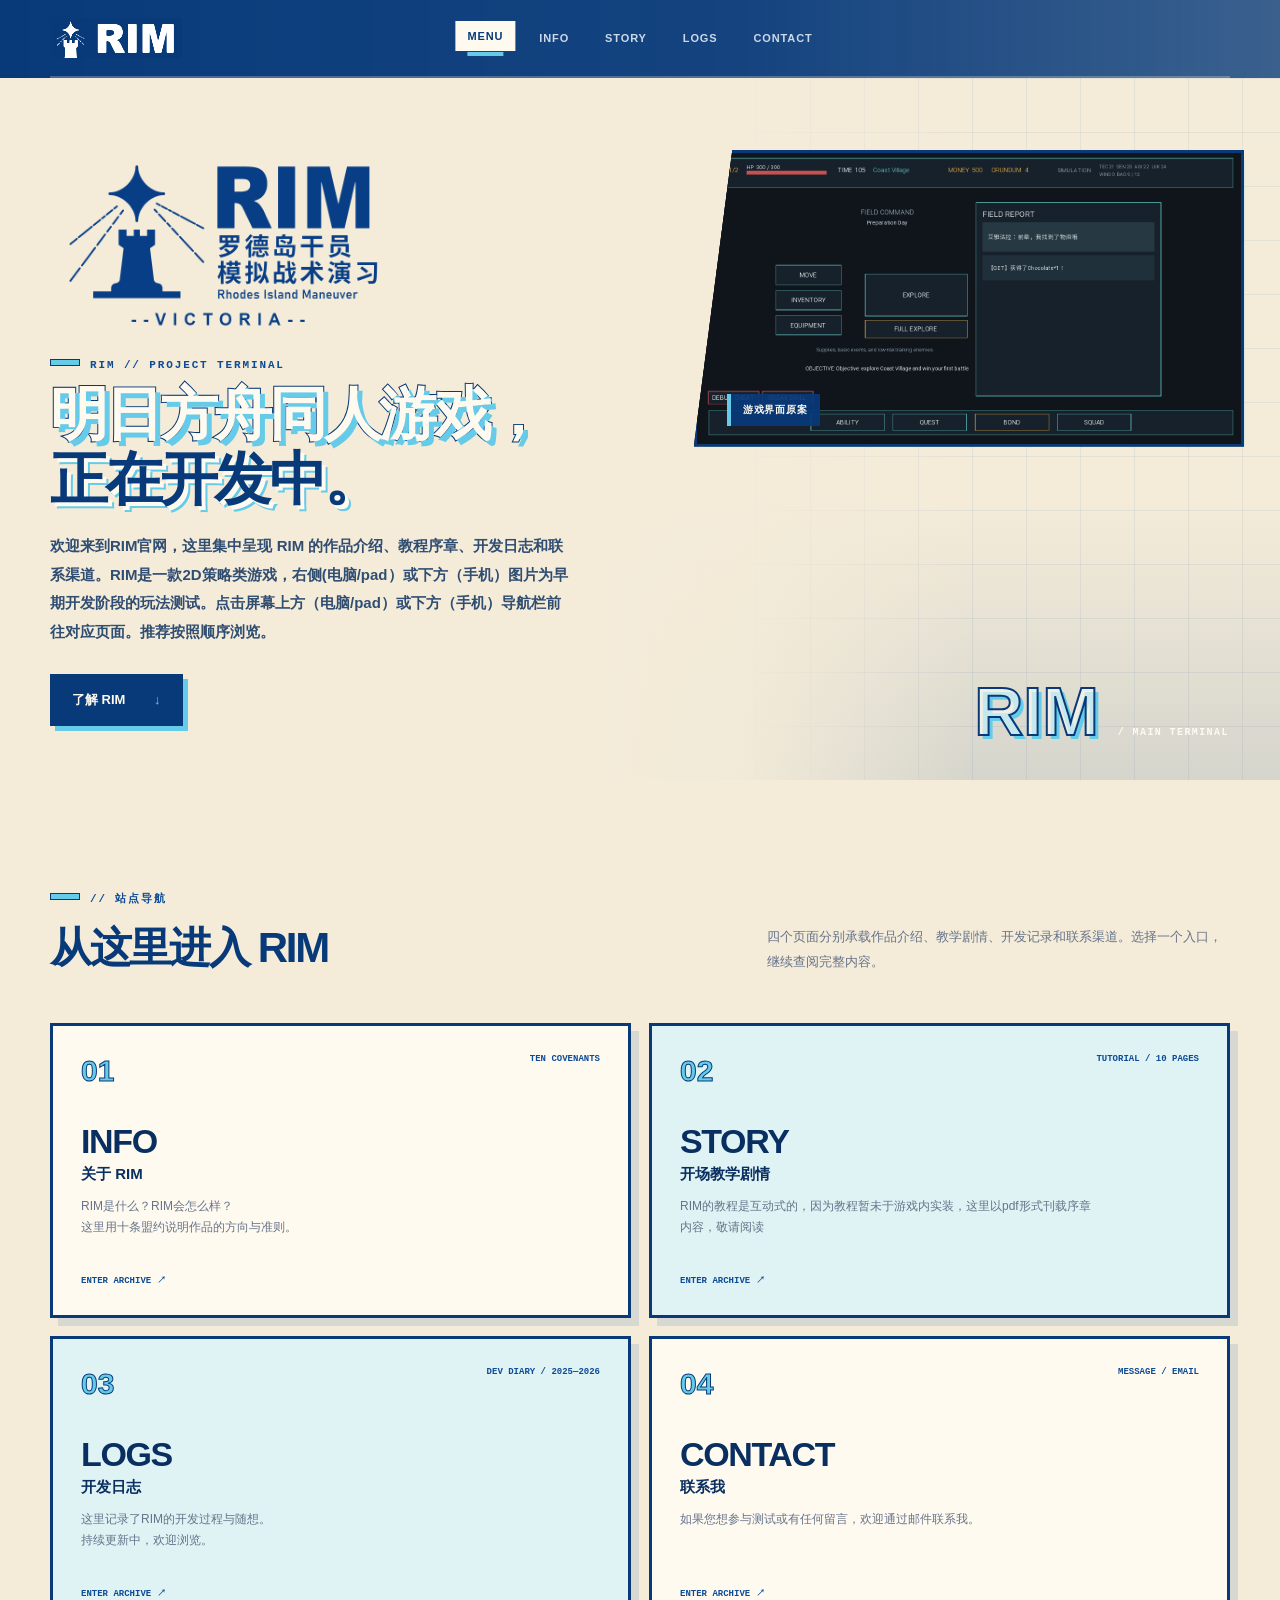
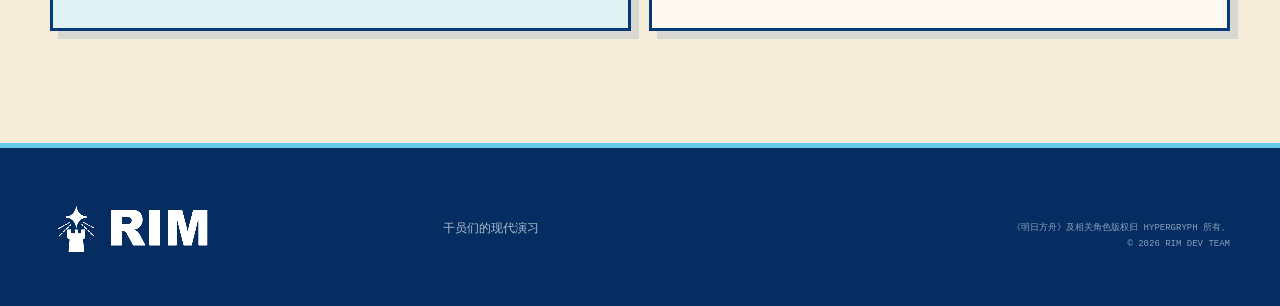
==== commit c3f267a4: "Refresh public menu styles" ====
--- a/index.html
+++ b/index.html
@@ -10,7 +10,7 @@
   <meta property="og:image" content="https://celecean.com/rim/assets/og.png">
   <link rel="canonical" href="https://celecean.com/rim/">
   <link rel="icon" href="./assets/favicon.svg">
-  <link rel="stylesheet" href="./assets/site.css">
+  <link rel="stylesheet" href="./assets/site.css?v=20260803-1">
   <script src="./assets/site.js" defer></script>
 </head>
 <body data-page="menu" data-root=".">
--- a/assets/site.css
+++ b/assets/site.css
@@ -36,7 +36,7 @@
 .hero{height:780px;position:relative;overflow:hidden;color:var(--navy);background:var(--cream)}
 .hero:before{content:"";position:absolute;inset:78px 0 0 0;background:linear-gradient(90deg,#0d4b9612 1px,transparent 1px),linear-gradient(#0d4b9612 1px,transparent 1px);background-size:54px 54px}
 .heroShade{position:absolute;z-index:0;inset:0;background:linear-gradient(90deg,var(--cream) 0%,var(--cream) 47%,#f4ecd9e8 58%,transparent 76%),linear-gradient(0deg,#083a7a21 0%,transparent 36%)}
-.heroVisual{position:absolute;z-index:1;right:3.5%;top:132px;width:min(51vw,760px);height:430px;overflow:hidden;background:#020914;border:3px solid var(--navy);box-shadow:10px 10px 0 var(--sky);clip-path:polygon(7% 0,100% 0,100% 100%,0 100%)}
+.heroVisual{position:absolute;z-index:1;right:2.8%;top:150px;width:min(43vw,680px);height:auto;aspect-ratio:1414/762;overflow:hidden;background:#020914;border:3px solid var(--navy);box-shadow:10px 10px 0 var(--sky);clip-path:polygon(7% 0,100% 0,100% 100%,0 100%)}
 .heroFrame{position:absolute;inset:0;margin:0;display:grid;place-items:center;background:#020914}
 .heroFrame img{display:block;width:100%;height:100%;object-fit:contain}
 .heroFrame figcaption{position:absolute;left:30px;bottom:18px;padding:9px 12px;background:#083a7ae8;border-left:4px solid var(--sky);color:var(--cream-light);font:900 10px var(--mono);letter-spacing:.08em}
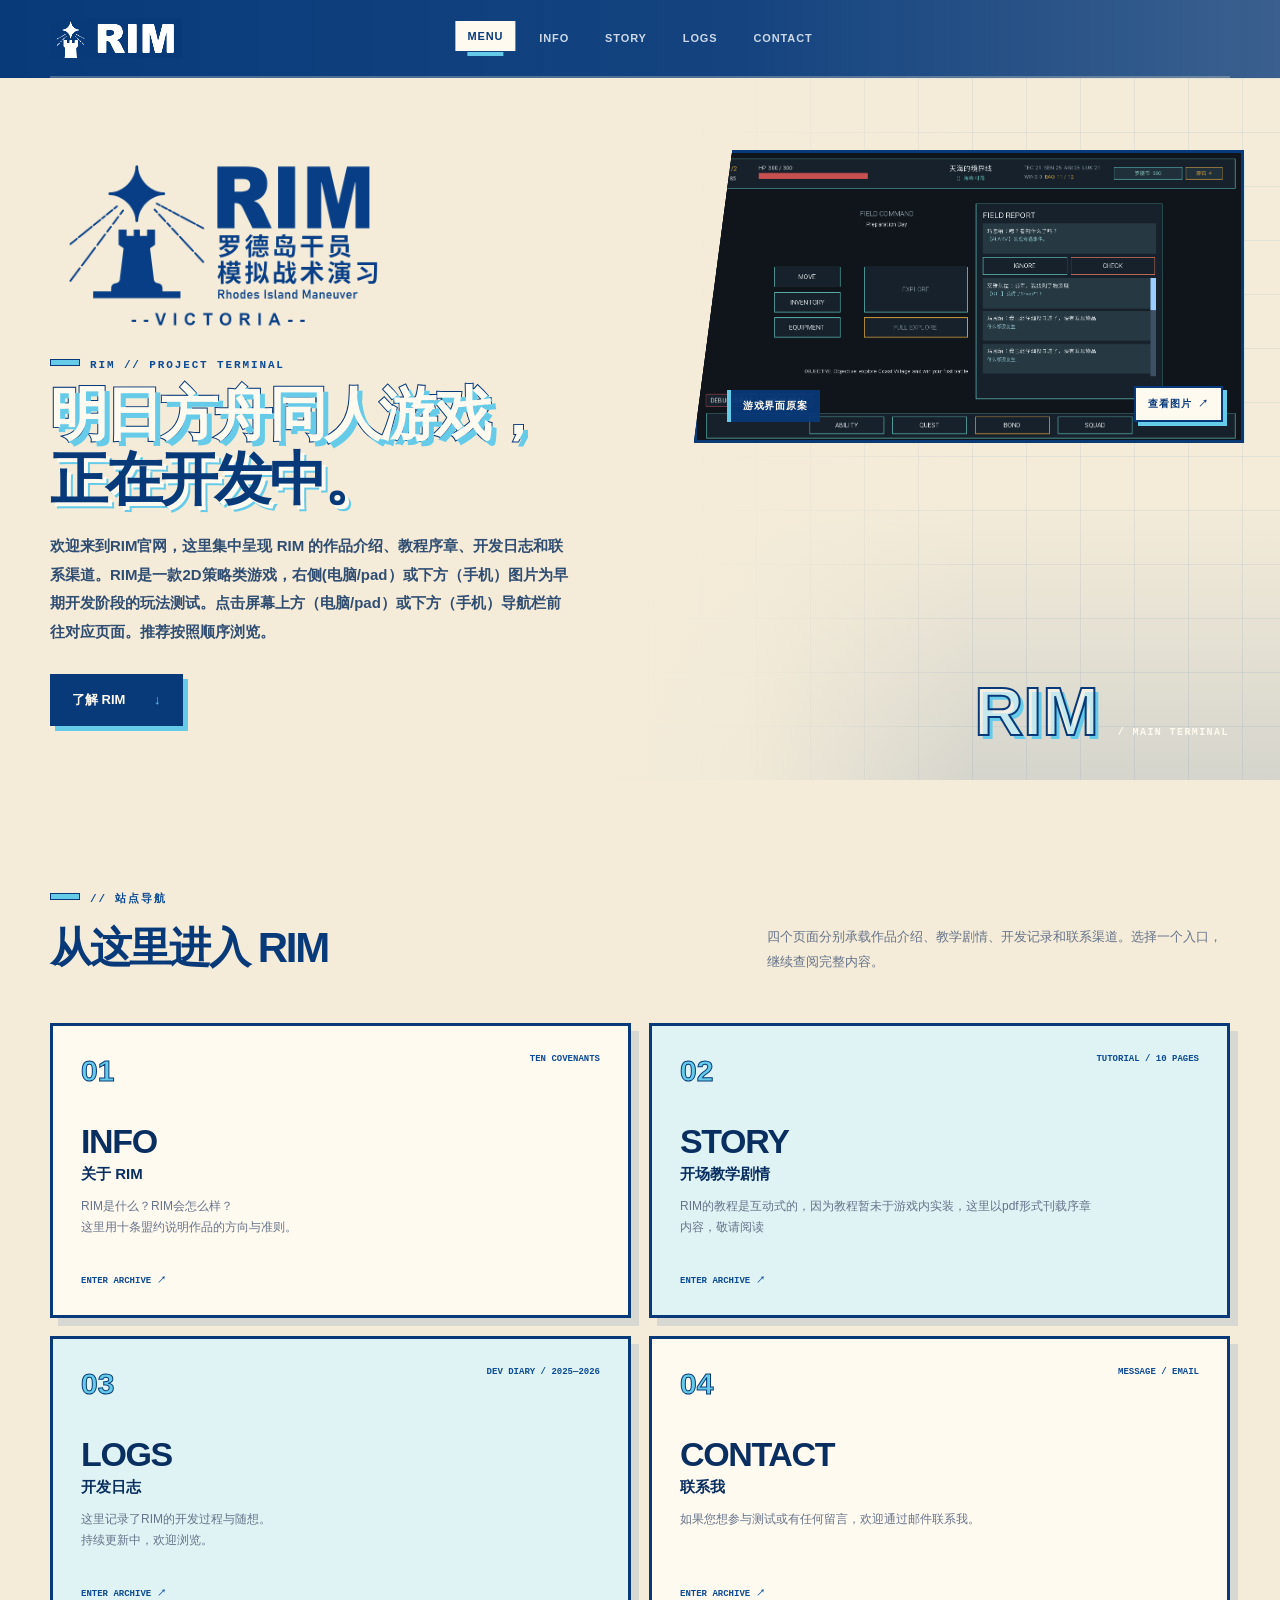
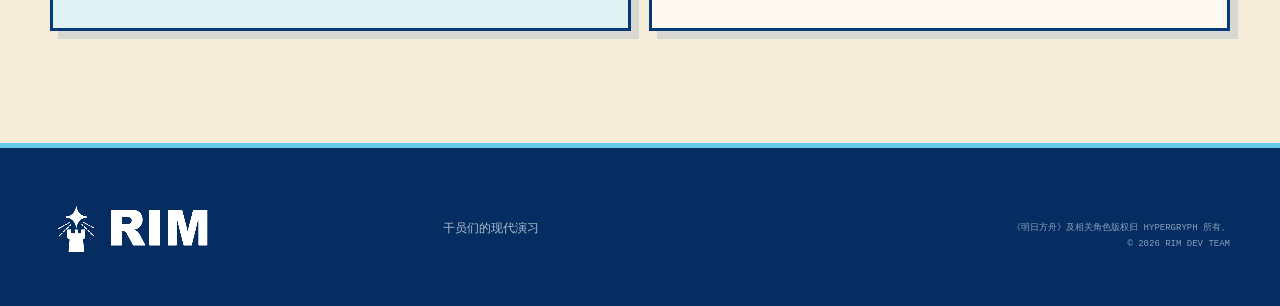
==== commit 4a82e404: "Update menu artwork and add image viewer" ====
--- a/index.html
+++ b/index.html
@@ -18,7 +18,11 @@
     <section class="hero">
       <div class="heroShade"></div>
       <div class="heroVisual" aria-label="RIM 游戏界面原案">
-        <figure class="heroFrame"><img src="./assets/menu/menu-interface-concept.png" alt="RIM 游戏界面原案"><figcaption>游戏界面原案</figcaption></figure>
+        <figure class="heroFrame">
+          <img src="./assets/menu/menu-interface-concept.png?v=20260803-2" alt="RIM 游戏界面原案">
+          <figcaption>游戏界面原案</figcaption>
+          <a class="heroImageLink" href="./assets/menu/menu-interface-concept.png?v=20260803-2" target="_blank" rel="noopener">查看图片 ↗</a>
+        </figure>
       </div>
       <div class="shell heroContent">
         <img class="heroLogo" src="./assets/rim-logo-transparent.png" alt="RIM 罗德岛干员模拟战术演习标志">
--- a/assets/site.css
+++ b/assets/site.css
@@ -36,10 +36,12 @@
 .hero{height:780px;position:relative;overflow:hidden;color:var(--navy);background:var(--cream)}
 .hero:before{content:"";position:absolute;inset:78px 0 0 0;background:linear-gradient(90deg,#0d4b9612 1px,transparent 1px),linear-gradient(#0d4b9612 1px,transparent 1px);background-size:54px 54px}
 .heroShade{position:absolute;z-index:0;inset:0;background:linear-gradient(90deg,var(--cream) 0%,var(--cream) 47%,#f4ecd9e8 58%,transparent 76%),linear-gradient(0deg,#083a7a21 0%,transparent 36%)}
-.heroVisual{position:absolute;z-index:1;right:2.8%;top:150px;width:min(43vw,680px);height:auto;aspect-ratio:1414/762;overflow:hidden;background:#020914;border:3px solid var(--navy);box-shadow:10px 10px 0 var(--sky);clip-path:polygon(7% 0,100% 0,100% 100%,0 100%)}
+.heroVisual{position:absolute;z-index:1;right:2.8%;top:150px;width:min(43vw,680px);height:auto;aspect-ratio:1393/741;overflow:hidden;background:#020914;border:3px solid var(--navy);box-shadow:10px 10px 0 var(--sky);clip-path:polygon(7% 0,100% 0,100% 100%,0 100%)}
 .heroFrame{position:absolute;inset:0;margin:0;display:grid;place-items:center;background:#020914}
 .heroFrame img{display:block;width:100%;height:100%;object-fit:contain}
 .heroFrame figcaption{position:absolute;left:30px;bottom:18px;padding:9px 12px;background:#083a7ae8;border-left:4px solid var(--sky);color:var(--cream-light);font:900 10px var(--mono);letter-spacing:.08em}
+.heroImageLink{position:absolute;right:18px;bottom:18px;padding:9px 12px;background:var(--cream-light);border:2px solid var(--navy);box-shadow:4px 4px 0 var(--sky);color:var(--navy);font:900 10px var(--mono);letter-spacing:.08em;text-decoration:none;transition:transform .18s,box-shadow .18s}
+.heroImageLink:hover,.heroImageLink:focus-visible{transform:translate(2px,2px);box-shadow:2px 2px 0 var(--sky)}
 .heroContent{position:relative;z-index:2;padding-top:128px}
 .heroLogo{display:block;width:min(390px,40vw);height:auto;margin:0 0 6px -24px}
 .hero h1,.pageHero h1,.portalHead h2,.intro h2,.roadmapHead h2,.logsLayout h2,.contactIntro h2{
@@ -250,6 +252,7 @@
   .lead{width:100%;max-width:580px;font-size:13px}
   .heroVisual{left:15px;right:15px;top:690px;width:auto;height:260px;clip-path:none;box-shadow:7px 7px 0 var(--sky)}
   .heroFrame figcaption{left:16px;bottom:14px}
+  .heroImageLink{right:14px;bottom:14px}
   .chapter{display:none}
   .portal{padding:72px 0}
   .portalHead,.intro,.logsLayout,.contactPage>.shell{grid-template-columns:1fr;gap:28px}
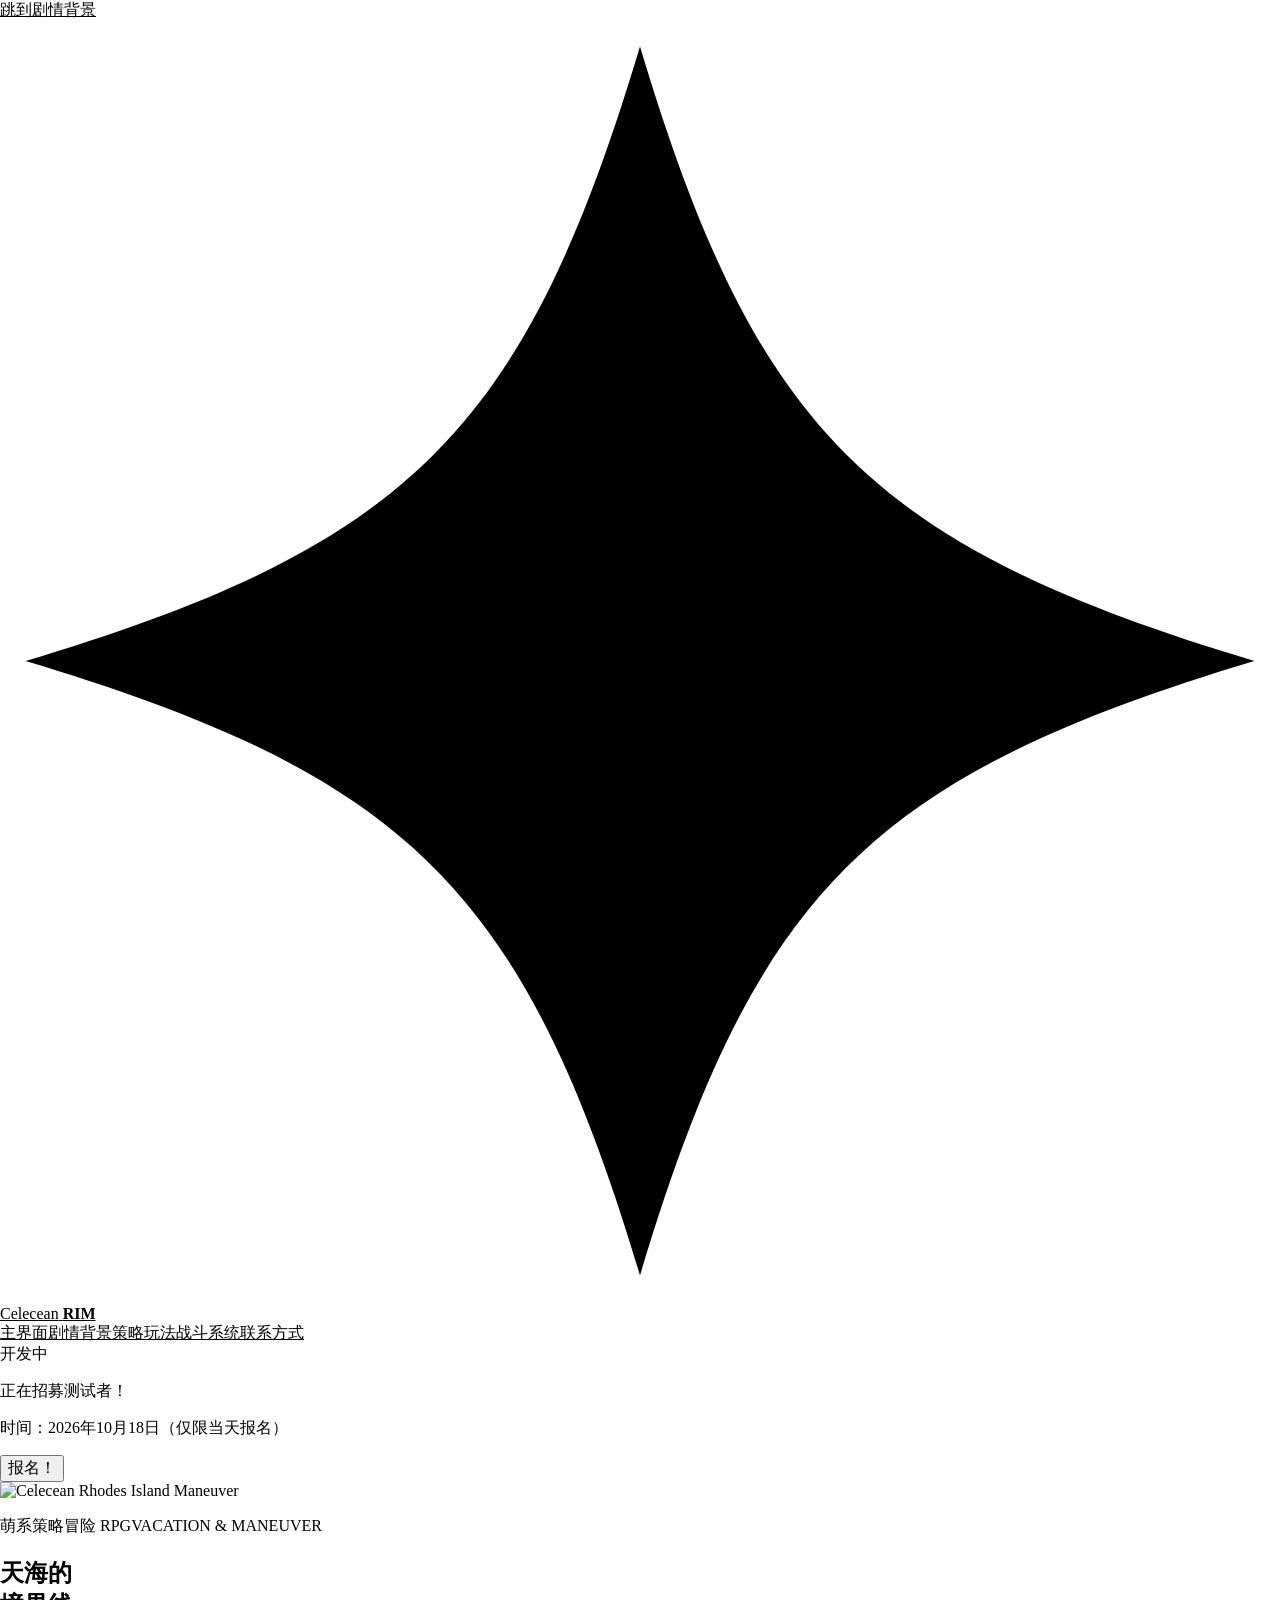
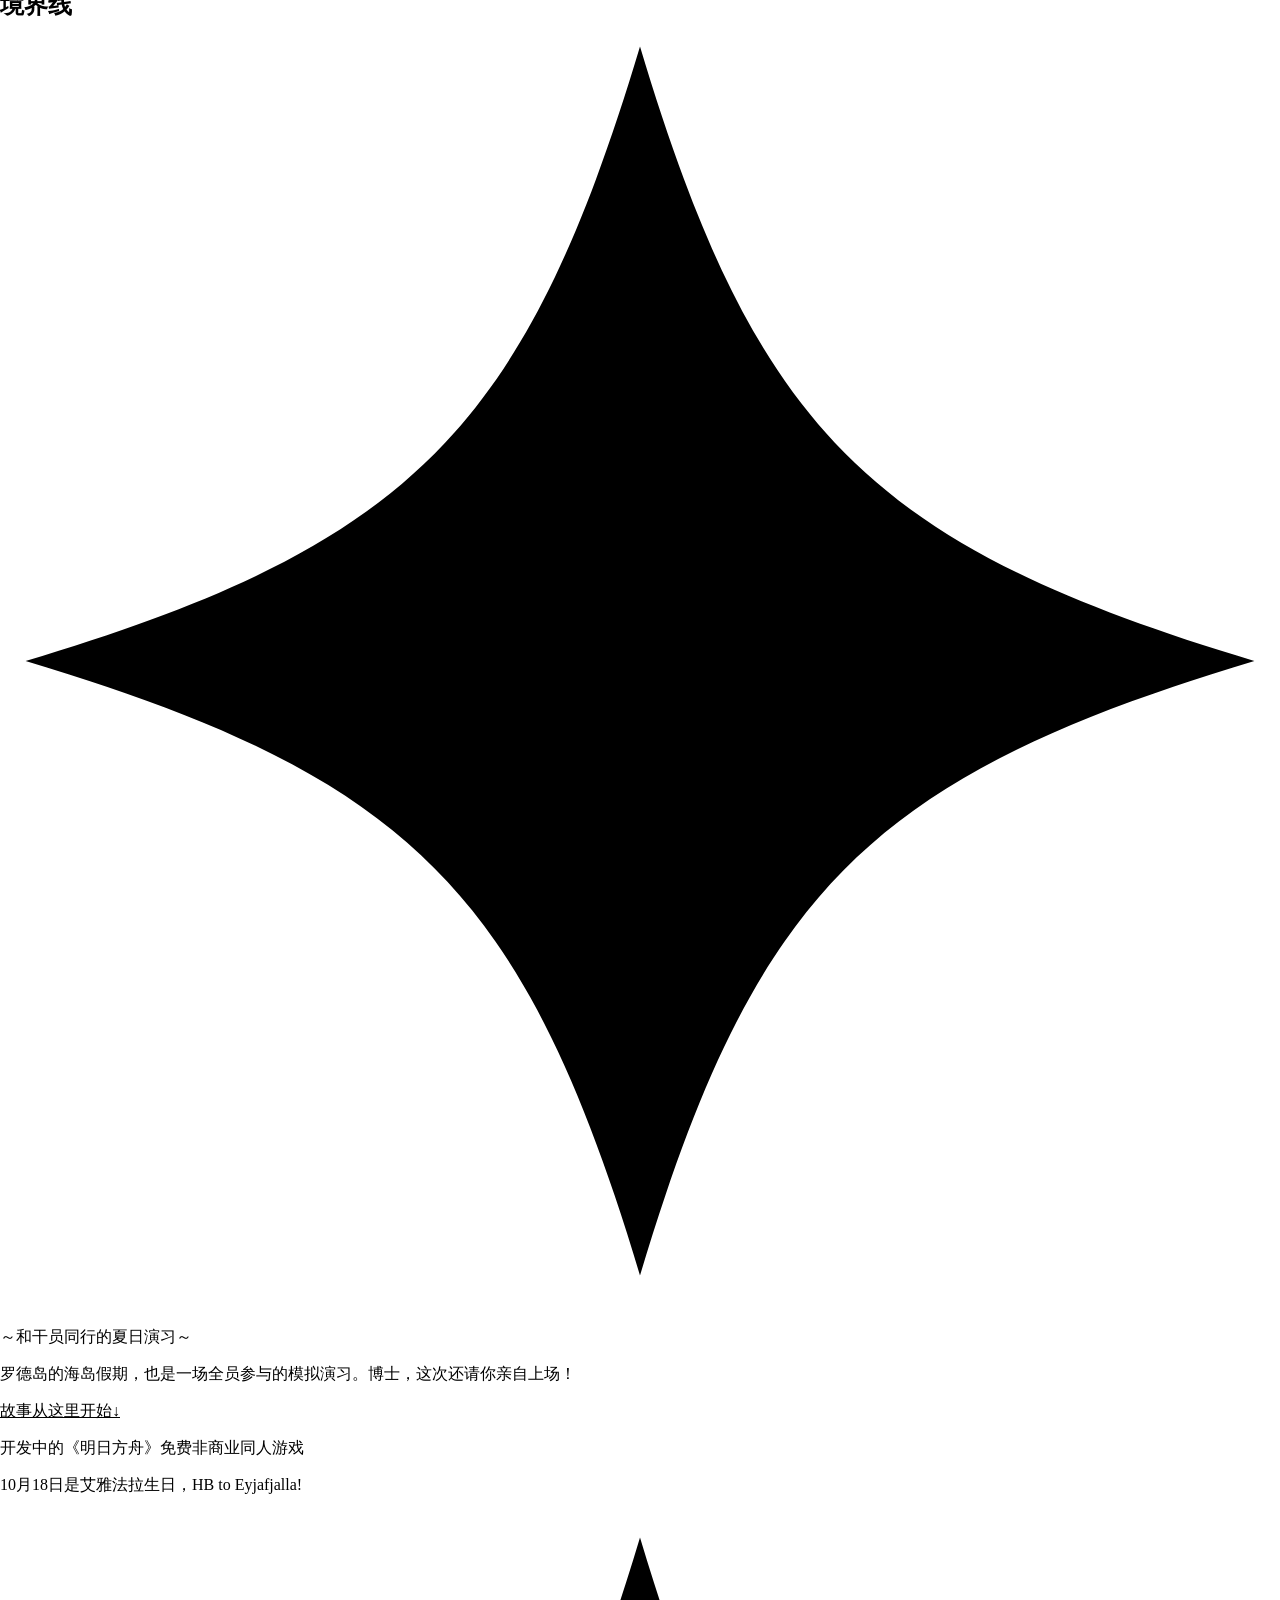
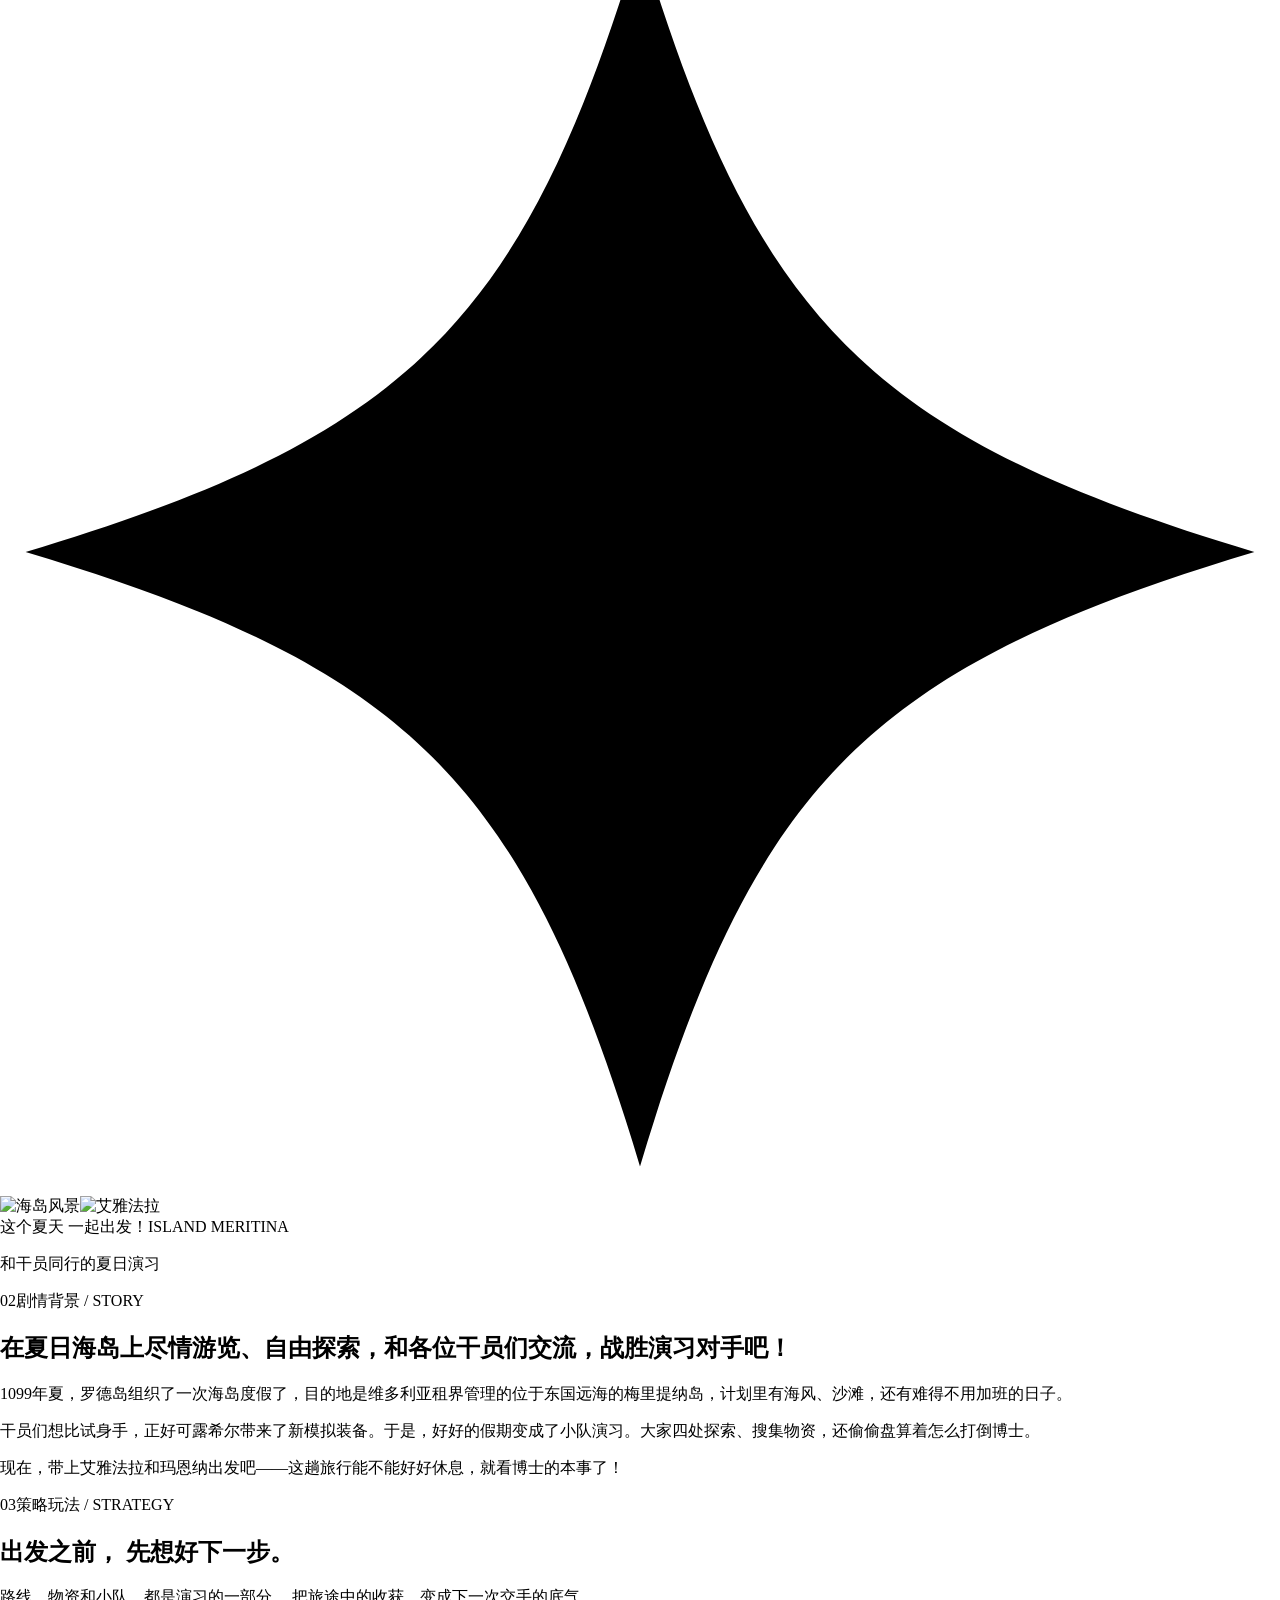
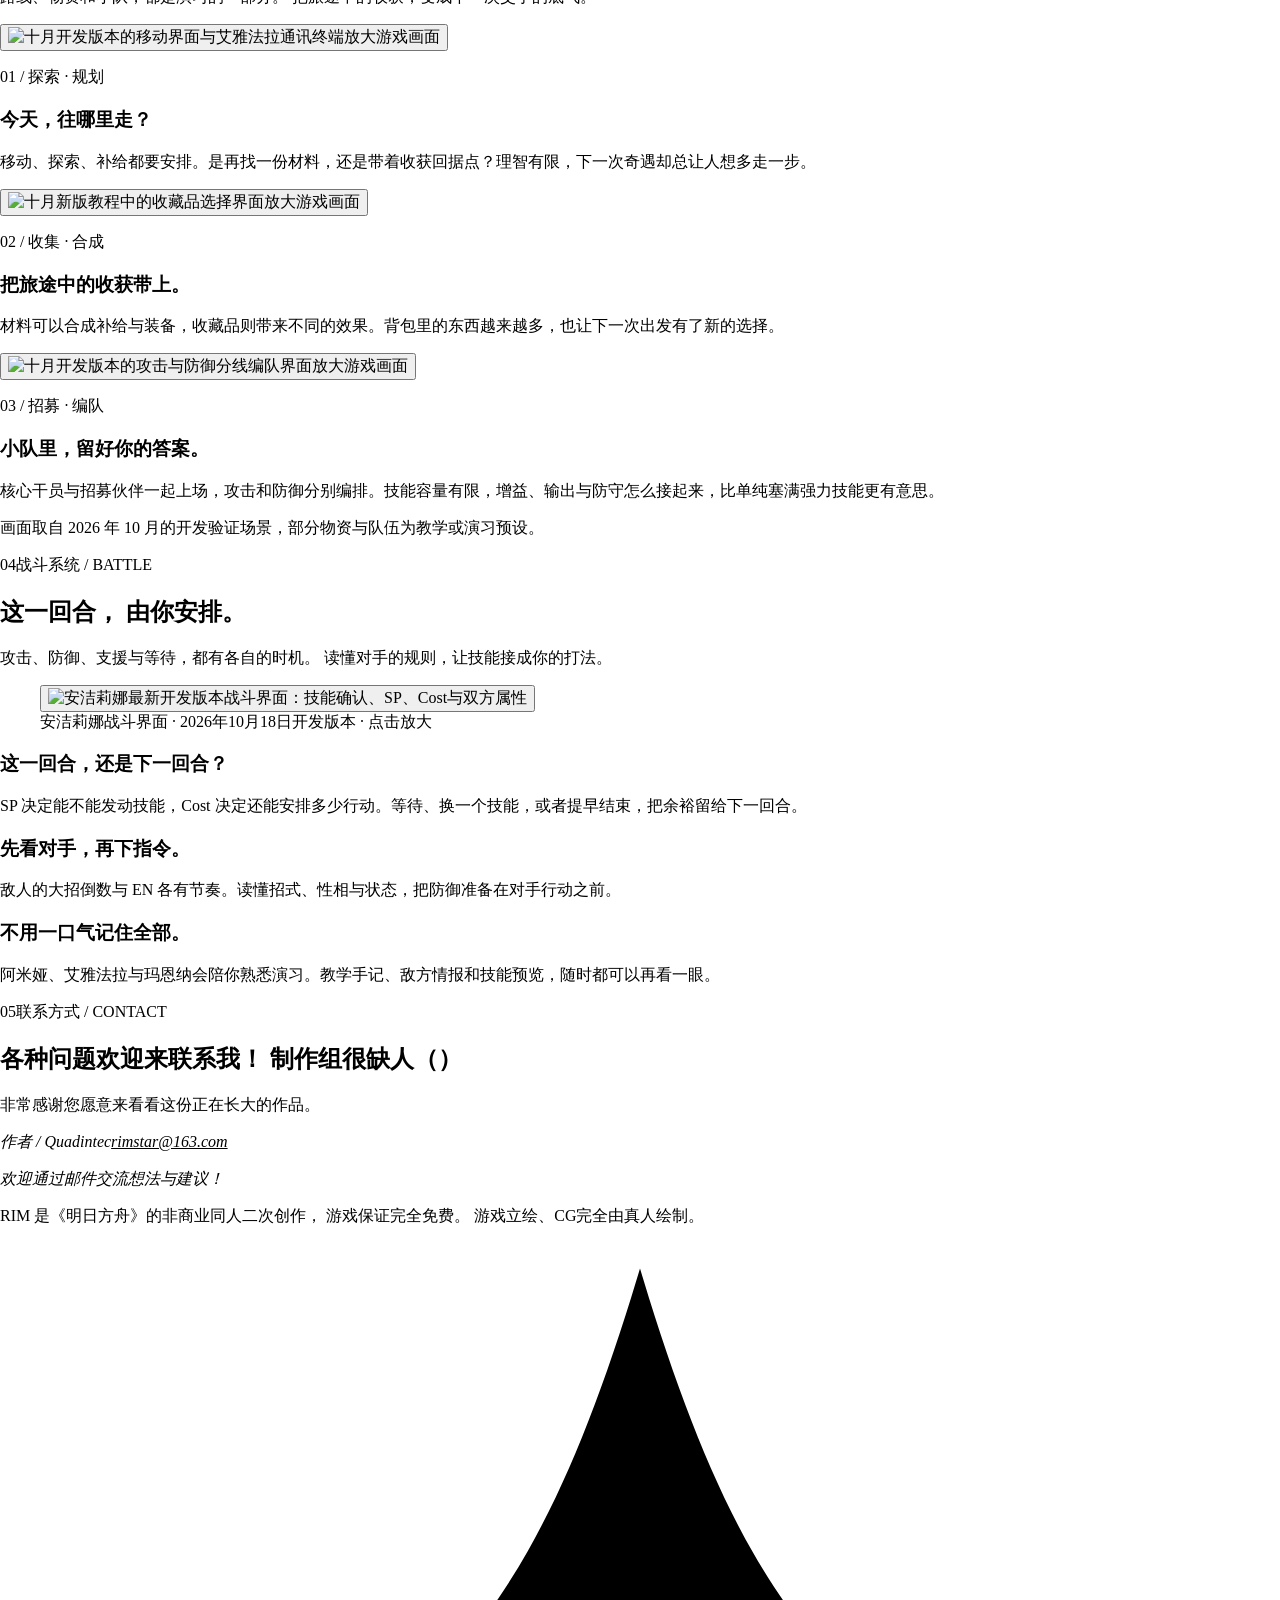
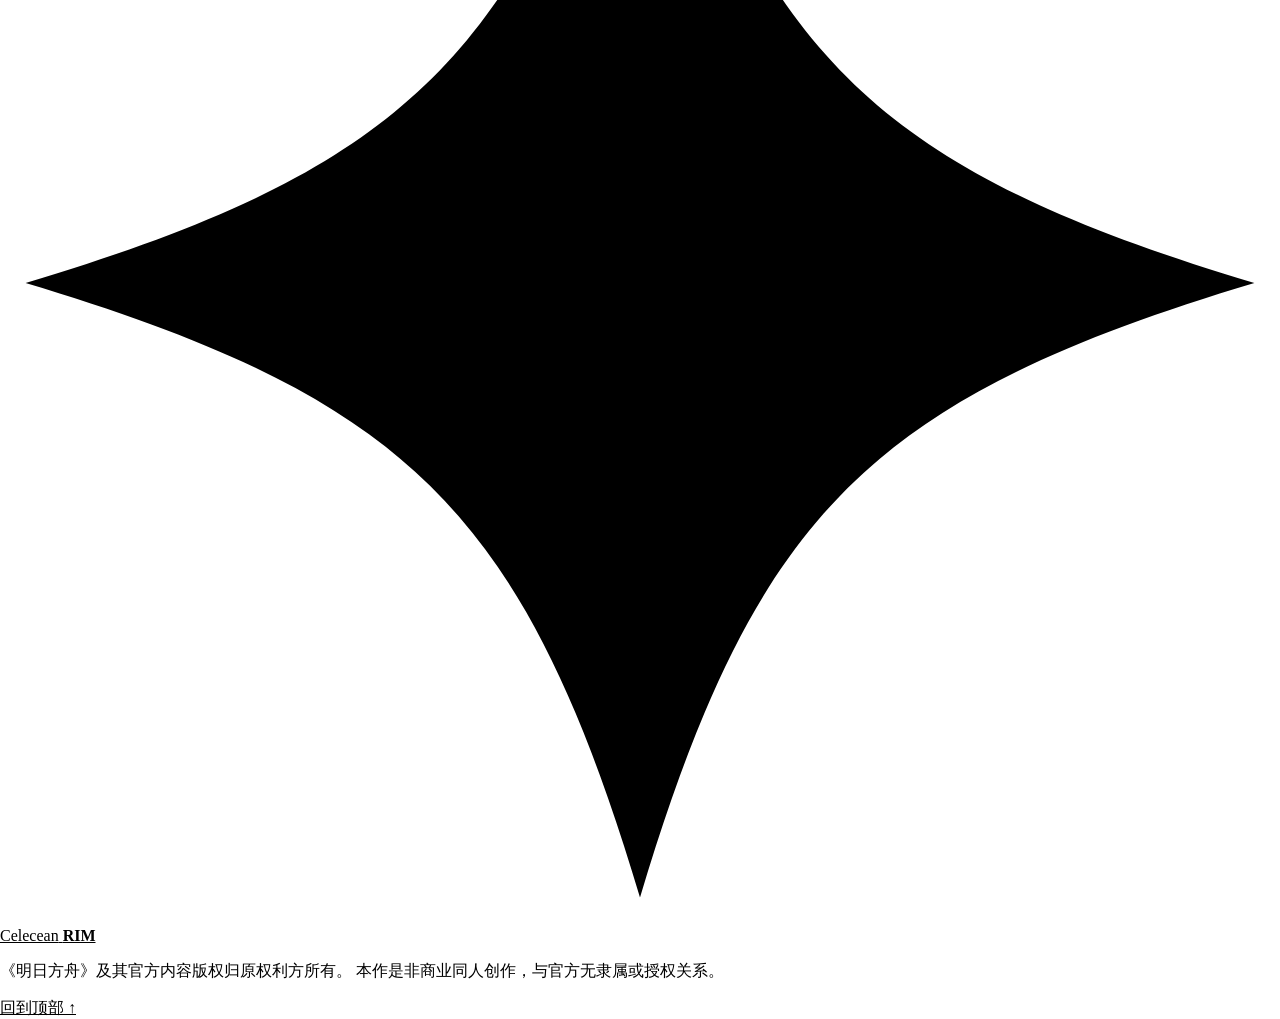
==== commit a996cbd9: "Publish RIM-WEB-20261018-73605ba8 (confirmed single-page RIM website)" ====
--- a/index.html
+++ b/index.html
@@ -1,70 +1,24 @@
 <!doctype html>
 <html lang="zh-CN">
 <head>
-  <meta charset="utf-8">
-  <meta name="viewport" content="width=device-width, initial-scale=1">
-  <title>RIM PROJECT — 开发档案</title>
-  <meta name="description" content="RIM 游戏项目官网：作品介绍、教学剧情与开发日志。">
-  <meta property="og:title" content="RIM PROJECT — ROAD TO ALPHA">
-  <meta property="og:description" content="认识 RIM、阅读教学剧情，并追踪最新开发记录。">
-  <meta property="og:image" content="https://celecean.com/rim/assets/og.png">
-  <link rel="canonical" href="https://celecean.com/rim/">
-  <link rel="icon" href="./assets/favicon.svg">
-  <link rel="stylesheet" href="./assets/site.css?v=20260803-1">
-  <script src="./assets/site.js" defer></script>
+<meta charset="UTF-8"><meta name="viewport" content="width=device-width, initial-scale=1.0">
+<title>天海的境界线 ～和干员同行的夏日演习～ | Celecean RIM</title>
+<meta name="description" content="萌系策略冒险 RPG。探索梅里提纳、组合小队技能，与干员一起展开有海风、有奇遇，也有策略挑战的夏日演习。开发中的《明日方舟》免费同人作品。">
+<meta property="og:type" content="website"><meta property="og:locale" content="zh_CN"><meta property="og:title" content="天海的境界线 | Celecean RIM"><meta property="og:description" content="和干员同行的夏日演习。探索、收集、编队与各有花样的回合制交手。"><meta property="og:url" content="https://celecean.com/rim/">
+<link rel="canonical" href="https://celecean.com/rim/">
+<style>html{scroll-behavior:smooth}body{margin:0}*{box-sizing:border-box}a{color:inherit}button{font:inherit}img{max-width:100%}@media(prefers-reduced-motion:reduce){html{scroll-behavior:auto}}</style>
+  <script type="module" crossorigin src="/rim/assets/index-B-wn5_ox.js"></script>
+  <link rel="stylesheet" crossorigin href="/rim/assets/index-C2HUAdw2.css">
 </head>
-<body data-page="menu" data-root=".">
-  <main>
-    <section class="hero">
-      <div class="heroShade"></div>
-      <div class="heroVisual" aria-label="RIM 游戏界面原案">
-        <figure class="heroFrame">
-          <img src="./assets/menu/menu-interface-concept.png?v=20260803-2" alt="RIM 游戏界面原案">
-          <figcaption>游戏界面原案</figcaption>
-          <a class="heroImageLink" href="./assets/menu/menu-interface-concept.png?v=20260803-2" target="_blank" rel="noopener">查看图片 ↗</a>
-        </figure>
-      </div>
-      <div class="shell heroContent">
-        <img class="heroLogo" src="./assets/rim-logo-transparent.png" alt="RIM 罗德岛干员模拟战术演习标志">
-        <p class="eyebrow">RIM // PROJECT TERMINAL</p>
-        <h1>明日方舟同人游戏，<br><em>正在开发中。</em></h1>
-        <p class="lead">欢迎来到RIM官网，这里集中呈现 RIM 的作品介绍、教程序章、开发日志和联系渠道。RIM是一款2D策略类游戏，右侧(电脑/pad）或下方（手机）图片为早期开发阶段的玩法测试。点击屏幕上方（电脑/pad）或下方（手机）导航栏前往对应页面。推荐按照顺序浏览。</p>
-        <div class="actions">
-          <a class="primary" href="#site-navigation">了解 RIM <span>↓</span></a>
-        </div>
-      </div>
-      <div class="chapter">RIM <span>/ MAIN TERMINAL</span></div>
-    </section>
-
-    <section class="portal shell" id="site-navigation">
-      <header class="portalHead">
-        <div><p class="sectionNo">// 站点导航</p><h2>从这里进入 RIM</h2></div>
-        <p>四个页面分别承载作品介绍、教学剧情、开发记录和联系渠道。选择一个入口，继续查阅完整内容。</p>
-      </header>
-      <div class="portalGrid">
-        <a class="portalCard" href="./info/">
-          <span class="portalNo">01</span><small>TEN COVENANTS</small>
-          <h3>INFO</h3><h4>关于 RIM</h4>
-          <p>RIM是什么？RIM会怎么样？<br>这里用十条盟约说明作品的方向与准则。</p><b>ENTER ARCHIVE ↗</b>
-        </a>
-        <a class="portalCard" href="./story/">
-          <span class="portalNo">02</span><small>TUTORIAL / 10 PAGES</small>
-          <h3>STORY</h3><h4>开场教学剧情</h4>
-          <p>RIM的教程是互动式的，因为教程暂未于游戏内实装，这里以pdf形式刊载序章内容，敬请阅读</p><b>ENTER ARCHIVE ↗</b>
-        </a>
-        <a class="portalCard" href="./logs/">
-          <span class="portalNo">03</span><small>DEV DIARY / 2025—2026</small>
-          <h3>LOGS</h3><h4>开发日志</h4>
-          <p>这里记录了RIM的开发过程与随想。<br>持续更新中，欢迎浏览。</p><b>ENTER ARCHIVE ↗</b>
-        </a>
-        <a class="portalCard" href="./contact/">
-          <span class="portalNo">04</span><small>MESSAGE / EMAIL</small>
-          <h3>CONTACT</h3><h4>联系我</h4>
-          <p>如果您想参与测试或有任何留言，欢迎通过邮件联系我。</p><b>ENTER ARCHIVE ↗</b>
-        </a>
-      </div>
-    </section>
-
-  </main>
-</body>
-</html>
+<body><div id="root"><link rel="preload" as="image" href="/rim/home-20261018/celecean-rim.png"/><link rel="preload" as="image" href="/rim/home-20261018/island.png"/><link rel="preload" as="image" href="/rim/home-20261018/eyja.png"/><main class="summerHome" id="top"><a class="summerSkip" href="#story">跳到剧情背景</a><header class="summerNav"><a href="#home" class="summerBrand" aria-label="Celecean RIM 首页"><svg class="summerStar " viewBox="0 0 100 100" aria-hidden="true"><path d="M50 2C59 32 68 41 98 50C68 59 59 68 50 98C41 68 32 59 2 50C32 41 41 32 50 2Z" fill="currentColor"></path></svg>Celecean<!-- --> <b>RIM</b></a><nav aria-label="首页导航"><a href="#home">主界面</a><a href="#story">剧情背景</a><a href="#strategy">策略玩法</a><a href="#battle">战斗系统</a><a href="#contact">联系方式</a></nav><span class="summerNavNote">开发中</span></header><section class="summerHero summerFiveHero" id="home" aria-labelledby="game-title"><div class="summerRecruit"><div><p class="summerRecruitTitle">正在招募测试者！</p><p class="summerRecruitSchedule">时间：2026年10月18日（仅限当天报名）</p></div><div class="summerRecruitAction"><button type="button" class="summerRecruitButton" aria-haspopup="dialog">报名！</button></div></div><div class="summerHeroCopy"><div class="summerLogoCrop"><img src="/rim/home-20261018/celecean-rim.png" alt="Celecean Rhodes Island Maneuver"/></div><p class="summerGenre">萌系策略冒险 RPG<span>VACATION &amp; MANEUVER</span></p><h1 id="game-title">天海的<br/><span>境界线</span><svg class="summerStar " viewBox="0 0 100 100" aria-hidden="true"><path d="M50 2C59 32 68 41 98 50C68 59 59 68 50 98C41 68 32 59 2 50C32 41 41 32 50 2Z" fill="currentColor"></path></svg></h1><p class="summerSubtitle">～和干员同行的夏日演习～</p><p class="summerHeroLead">罗德岛的海岛假期，也是一场全员参与的模拟演习。博士，这次还请你亲自上场！</p><div class="summerActions"><a class="summerButton" href="#story">故事从这里开始<span>↓</span></a></div><p class="summerSmall">开发中的《明日方舟》免费非商业同人游戏</p><p class="summerBirthday">10月18日是艾雅法拉生日，HB to Eyjafjalla!</p></div><div class="summerHeroArt"><svg class="summerStar heroStarTwo" viewBox="0 0 100 100" aria-hidden="true"><path d="M50 2C59 32 68 41 98 50C68 59 59 68 50 98C41 68 32 59 2 50C32 41 41 32 50 2Z" fill="currentColor"></path></svg><img class="summerIsland" src="/rim/home-20261018/island.png" alt="海岛风景"/><img class="summerHeroEyja" src="/rim/home-20261018/eyja.png" alt="艾雅法拉"/><div class="summerHeroSticker"><span class="summerStickerWords">这个夏天
+一起出发！</span><span>ISLAND MERITINA</span></div><p class="summerArtNote">和干员同行的夏日演习</p></div></section><section class="summerStory summerInlineStory summerBriefStory" id="story"><div class="summerSection"><div><p class="summerLabel"><span>02</span>剧情背景 / STORY</p><h2 class="summerMultiline">在夏日海岛上尽情游览、自由探索，和各位干员们交流，战胜演习对手吧！</h2></div><div class="summerStoryBrief"><p>1099年夏，罗德岛组织了一次海岛度假了，目的地是维多利亚租界管理的位于东国远海的梅里提纳岛，计划里有海风、沙滩，还有难得不用加班的日子。</p><p>干员们想比试身手，正好可露希尔带来了新模拟装备。于是，好好的假期变成了小队演习。大家四处探索、搜集物资，还偷偷盘算着怎么打倒博士。</p><p class="summerStoryClosing">现在，带上艾雅法拉和玛恩纳出发吧——这趟旅行能不能好好休息，就看博士的本事了！</p></div></div></section><section class="summerSection summerAdventure" id="strategy"><p class="summerLabel"><span>03</span>策略玩法 / STRATEGY</p><div class="summerSectionHead"><h2 class="summerMultiline">出发之前，
+先想好下一步。</h2><p class="summerMultiline">路线、物资和小队，都是演习的一部分。
+把旅途中的收获，变成下一次交手的底气。</p></div><div class="summerAdventureGrid"><article><button type="button" class="summerShotLink" aria-label="放大探索 · 规划游戏画面"><img src="/rim/home-20261018/exploration.png" alt="十月开发版本的移动界面与艾雅法拉通讯终端" loading="lazy"/><span>放大游戏画面</span></button><p class="summerItemLabel">01<!-- --> / <!-- -->探索 · 规划</p><h3>今天，往哪里走？</h3><p>移动、探索、补给都要安排。是再找一份材料，还是带着收获回据点？理智有限，下一次奇遇却总让人想多走一步。</p></article><article><button type="button" class="summerShotLink" aria-label="放大收集 · 合成游戏画面"><img src="/rim/home-20261018/collection.png" alt="十月新版教程中的收藏品选择界面" loading="lazy"/><span>放大游戏画面</span></button><p class="summerItemLabel">02<!-- --> / <!-- -->收集 · 合成</p><h3>把旅途中的收获带上。</h3><p>材料可以合成补给与装备，收藏品则带来不同的效果。背包里的东西越来越多，也让下一次出发有了新的选择。</p></article><article><button type="button" class="summerShotLink" aria-label="放大招募 · 编队游戏画面"><img src="/rim/home-20261018/squad.png" alt="十月开发版本的攻击与防御分线编队界面" loading="lazy"/><span>放大游戏画面</span></button><p class="summerItemLabel">03<!-- --> / <!-- -->招募 · 编队</p><h3>小队里，留好你的答案。</h3><p>核心干员与招募伙伴一起上场，攻击和防御分别编排。技能容量有限，增益、输出与防守怎么接起来，比单纯塞满强力技能更有意思。</p></article></div><p class="summerEvidence">画面取自 2026 年 10 月的开发验证场景，部分物资与队伍为教学或演习预设。</p></section><section class="summerBattle summerBattleOverview" id="battle"><div class="summerSection"><p class="summerLabel"><span>04</span>战斗系统 / BATTLE</p><div class="summerSectionHead"><h2 class="summerMultiline">这一回合，
+由你安排。</h2><p class="summerMultiline">攻击、防御、支援与等待，都有各自的时机。
+读懂对手的规则，让技能接成你的打法。</p></div><figure class="summerBattleExample"><button type="button" aria-label="放大安洁莉娜战斗界面"><img src="/rim/home-20261018/angelina-battle-interface.png" alt="安洁莉娜最新开发版本战斗界面：技能确认、SP、Cost与双方属性" loading="lazy"/></button><figcaption>安洁莉娜战斗界面 · 2026年10月18日开发版本 · 点击放大</figcaption></figure><div class="summerTactics"><article><h3>这一回合，还是下一回合？</h3><p>SP 决定能不能发动技能，Cost 决定还能安排多少行动。等待、换一个技能，或者提早结束，把余裕留给下一回合。</p></article><article><h3>先看对手，再下指令。</h3><p>敌人的大招倒数与 EN 各有节奏。读懂招式、性相与状态，把防御准备在对手行动之前。</p></article><article><h3>不用一口气记住全部。</h3><p>阿米娅、艾雅法拉与玛恩纳会陪你熟悉演习。教学手记、敌方情报和技能预览，随时都可以再看一眼。</p></article></div></div></section><section class="summerAbout summerContactSection" id="contact"><div class="summerSection"><p class="summerLabel"><span>05</span>联系方式 / CONTACT</p><div class="summerAboutGrid"><div><h2 class="summerMultiline">各种问题欢迎来联系我！
+制作组很缺人（）</h2><p class="summerContactLead summerMultiline">非常感谢您愿意来看看这份正在长大的作品。</p></div><div><address class="summerContact"><span>作者 / Quadintec</span><a href="mailto:rimstar@163.com">rimstar@163.com</a><p>欢迎通过邮件交流想法与建议！</p></address><p class="summerContactPrinciple summerMultiline">RIM 是《明日方舟》的非商业同人二次创作，
+游戏保证完全免费。
+游戏立绘、CG完全由真人绘制。</p></div></div></div></section><footer class="summerFooter"><a href="#home" class="summerBrand"><svg class="summerStar " viewBox="0 0 100 100" aria-hidden="true"><path d="M50 2C59 32 68 41 98 50C68 59 59 68 50 98C41 68 32 59 2 50C32 41 41 32 50 2Z" fill="currentColor"></path></svg>Celecean<!-- --> <b>RIM</b></a><p class="summerMultiline">《明日方舟》及其官方内容版权归原权利方所有。
+本作是非商业同人创作，与官方无隶属或授权关系。</p><a href="#home">回到顶部<!-- --> ↑</a></footer><dialog class="summerEntryNotice" aria-labelledby="entry-notice-title" aria-describedby="entry-notice-text"><h2 id="entry-notice-title">欢迎！</h2><p id="entry-notice-text">1、该网站请不要分享给任何人！
+2、网站没来得及认真做完，目前部分文字由AI生成，最终会全部修改，敬请见谅。</p><button type="button" autofocus="">我明白了！</button></dialog><dialog class="summerGallery" aria-label="游戏画面"></dialog></main></div></body>
+</html>
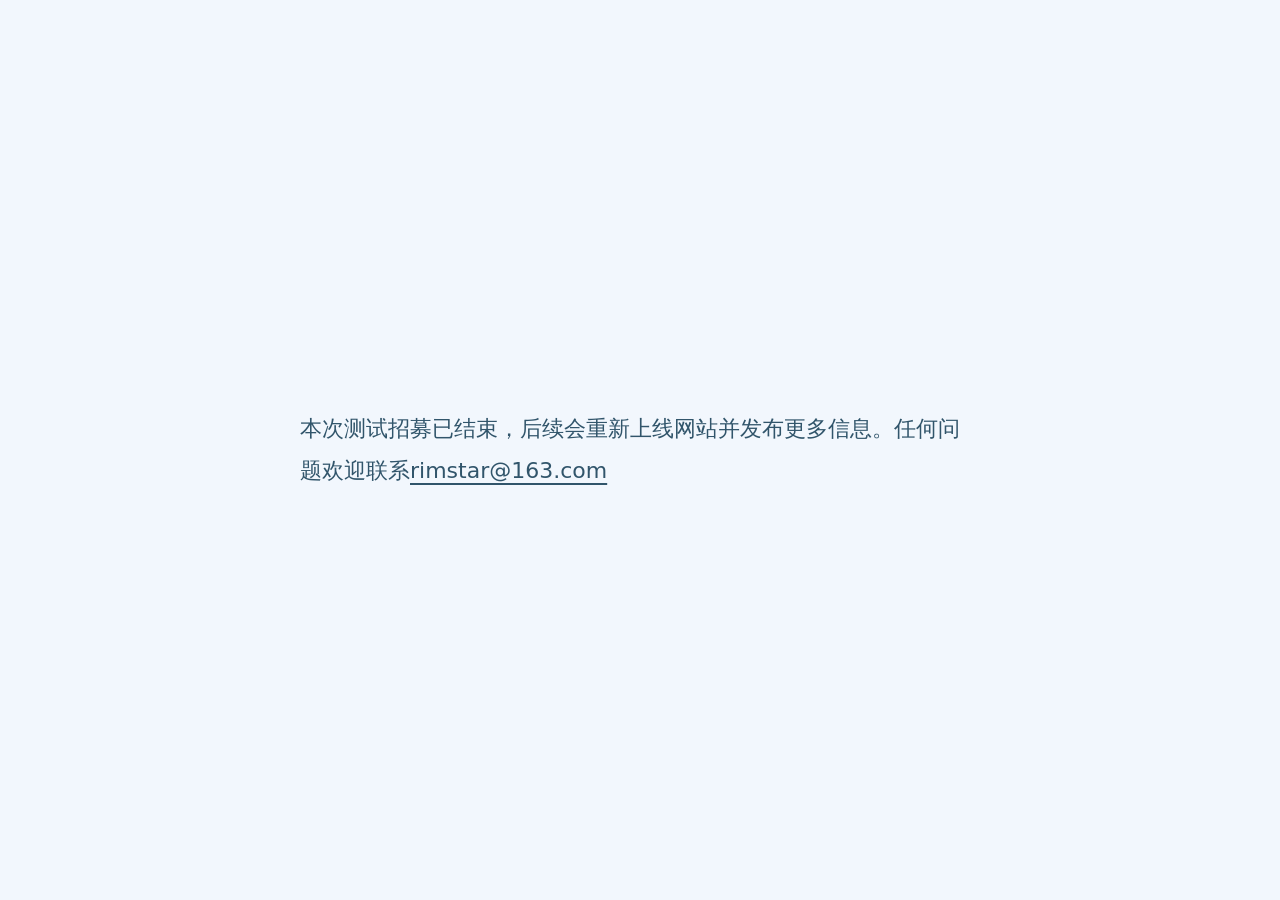
==== commit ef7c3144: "Publish RIM-NOTICE-20261019-0b878699 (confirmed temporary recruitment-ended notice)" ====
--- a/index.html
+++ b/index.html
@@ -1,24 +1,19 @@
 <!doctype html>
 <html lang="zh-CN">
 <head>
-<meta charset="UTF-8"><meta name="viewport" content="width=device-width, initial-scale=1.0">
-<title>天海的境界线 ～和干员同行的夏日演习～ | Celecean RIM</title>
-<meta name="description" content="萌系策略冒险 RPG。探索梅里提纳、组合小队技能，与干员一起展开有海风、有奇遇，也有策略挑战的夏日演习。开发中的《明日方舟》免费同人作品。">
-<meta property="og:type" content="website"><meta property="og:locale" content="zh_CN"><meta property="og:title" content="天海的境界线 | Celecean RIM"><meta property="og:description" content="和干员同行的夏日演习。探索、收集、编队与各有花样的回合制交手。"><meta property="og:url" content="https://celecean.com/rim/">
-<link rel="canonical" href="https://celecean.com/rim/">
-<style>html{scroll-behavior:smooth}body{margin:0}*{box-sizing:border-box}a{color:inherit}button{font:inherit}img{max-width:100%}@media(prefers-reduced-motion:reduce){html{scroll-behavior:auto}}</style>
-  <script type="module" crossorigin src="/rim/assets/index-B-wn5_ox.js"></script>
-  <link rel="stylesheet" crossorigin href="/rim/assets/index-C2HUAdw2.css">
+  <meta charset="utf-8">
+  <meta name="viewport" content="width=device-width, initial-scale=1">
+  <title>RIM｜测试招募已结束</title>
+  <style>
+    * { box-sizing: border-box; }
+    body { margin: 0; min-height: 100vh; min-height: 100svh; display: grid; place-items: center; padding: 32px 24px; background: #f2f7fd; color: #31556b; font-family: system-ui, -apple-system, "Segoe UI", "Microsoft YaHei", sans-serif; }
+    main { width: 100%; max-width: 680px; }
+    p { margin: 0; font-size: clamp(18px, 2.5vw, 22px); font-weight: 500; line-height: 1.9; overflow-wrap: anywhere; }
+    a { color: inherit; text-underline-offset: 5px; }
+    a:focus-visible { outline: 2px solid currentColor; outline-offset: 5px; }
+  </style>
 </head>
-<body><div id="root"><link rel="preload" as="image" href="/rim/home-20261018/celecean-rim.png"/><link rel="preload" as="image" href="/rim/home-20261018/island.png"/><link rel="preload" as="image" href="/rim/home-20261018/eyja.png"/><main class="summerHome" id="top"><a class="summerSkip" href="#story">跳到剧情背景</a><header class="summerNav"><a href="#home" class="summerBrand" aria-label="Celecean RIM 首页"><svg class="summerStar " viewBox="0 0 100 100" aria-hidden="true"><path d="M50 2C59 32 68 41 98 50C68 59 59 68 50 98C41 68 32 59 2 50C32 41 41 32 50 2Z" fill="currentColor"></path></svg>Celecean<!-- --> <b>RIM</b></a><nav aria-label="首页导航"><a href="#home">主界面</a><a href="#story">剧情背景</a><a href="#strategy">策略玩法</a><a href="#battle">战斗系统</a><a href="#contact">联系方式</a></nav><span class="summerNavNote">开发中</span></header><section class="summerHero summerFiveHero" id="home" aria-labelledby="game-title"><div class="summerRecruit"><div><p class="summerRecruitTitle">正在招募测试者！</p><p class="summerRecruitSchedule">时间：2026年10月18日（仅限当天报名）</p></div><div class="summerRecruitAction"><button type="button" class="summerRecruitButton" aria-haspopup="dialog">报名！</button></div></div><div class="summerHeroCopy"><div class="summerLogoCrop"><img src="/rim/home-20261018/celecean-rim.png" alt="Celecean Rhodes Island Maneuver"/></div><p class="summerGenre">萌系策略冒险 RPG<span>VACATION &amp; MANEUVER</span></p><h1 id="game-title">天海的<br/><span>境界线</span><svg class="summerStar " viewBox="0 0 100 100" aria-hidden="true"><path d="M50 2C59 32 68 41 98 50C68 59 59 68 50 98C41 68 32 59 2 50C32 41 41 32 50 2Z" fill="currentColor"></path></svg></h1><p class="summerSubtitle">～和干员同行的夏日演习～</p><p class="summerHeroLead">罗德岛的海岛假期，也是一场全员参与的模拟演习。博士，这次还请你亲自上场！</p><div class="summerActions"><a class="summerButton" href="#story">故事从这里开始<span>↓</span></a></div><p class="summerSmall">开发中的《明日方舟》免费非商业同人游戏</p><p class="summerBirthday">10月18日是艾雅法拉生日，HB to Eyjafjalla!</p></div><div class="summerHeroArt"><svg class="summerStar heroStarTwo" viewBox="0 0 100 100" aria-hidden="true"><path d="M50 2C59 32 68 41 98 50C68 59 59 68 50 98C41 68 32 59 2 50C32 41 41 32 50 2Z" fill="currentColor"></path></svg><img class="summerIsland" src="/rim/home-20261018/island.png" alt="海岛风景"/><img class="summerHeroEyja" src="/rim/home-20261018/eyja.png" alt="艾雅法拉"/><div class="summerHeroSticker"><span class="summerStickerWords">这个夏天
-一起出发！</span><span>ISLAND MERITINA</span></div><p class="summerArtNote">和干员同行的夏日演习</p></div></section><section class="summerStory summerInlineStory summerBriefStory" id="story"><div class="summerSection"><div><p class="summerLabel"><span>02</span>剧情背景 / STORY</p><h2 class="summerMultiline">在夏日海岛上尽情游览、自由探索，和各位干员们交流，战胜演习对手吧！</h2></div><div class="summerStoryBrief"><p>1099年夏，罗德岛组织了一次海岛度假了，目的地是维多利亚租界管理的位于东国远海的梅里提纳岛，计划里有海风、沙滩，还有难得不用加班的日子。</p><p>干员们想比试身手，正好可露希尔带来了新模拟装备。于是，好好的假期变成了小队演习。大家四处探索、搜集物资，还偷偷盘算着怎么打倒博士。</p><p class="summerStoryClosing">现在，带上艾雅法拉和玛恩纳出发吧——这趟旅行能不能好好休息，就看博士的本事了！</p></div></div></section><section class="summerSection summerAdventure" id="strategy"><p class="summerLabel"><span>03</span>策略玩法 / STRATEGY</p><div class="summerSectionHead"><h2 class="summerMultiline">出发之前，
-先想好下一步。</h2><p class="summerMultiline">路线、物资和小队，都是演习的一部分。
-把旅途中的收获，变成下一次交手的底气。</p></div><div class="summerAdventureGrid"><article><button type="button" class="summerShotLink" aria-label="放大探索 · 规划游戏画面"><img src="/rim/home-20261018/exploration.png" alt="十月开发版本的移动界面与艾雅法拉通讯终端" loading="lazy"/><span>放大游戏画面</span></button><p class="summerItemLabel">01<!-- --> / <!-- -->探索 · 规划</p><h3>今天，往哪里走？</h3><p>移动、探索、补给都要安排。是再找一份材料，还是带着收获回据点？理智有限，下一次奇遇却总让人想多走一步。</p></article><article><button type="button" class="summerShotLink" aria-label="放大收集 · 合成游戏画面"><img src="/rim/home-20261018/collection.png" alt="十月新版教程中的收藏品选择界面" loading="lazy"/><span>放大游戏画面</span></button><p class="summerItemLabel">02<!-- --> / <!-- -->收集 · 合成</p><h3>把旅途中的收获带上。</h3><p>材料可以合成补给与装备，收藏品则带来不同的效果。背包里的东西越来越多，也让下一次出发有了新的选择。</p></article><article><button type="button" class="summerShotLink" aria-label="放大招募 · 编队游戏画面"><img src="/rim/home-20261018/squad.png" alt="十月开发版本的攻击与防御分线编队界面" loading="lazy"/><span>放大游戏画面</span></button><p class="summerItemLabel">03<!-- --> / <!-- -->招募 · 编队</p><h3>小队里，留好你的答案。</h3><p>核心干员与招募伙伴一起上场，攻击和防御分别编排。技能容量有限，增益、输出与防守怎么接起来，比单纯塞满强力技能更有意思。</p></article></div><p class="summerEvidence">画面取自 2026 年 10 月的开发验证场景，部分物资与队伍为教学或演习预设。</p></section><section class="summerBattle summerBattleOverview" id="battle"><div class="summerSection"><p class="summerLabel"><span>04</span>战斗系统 / BATTLE</p><div class="summerSectionHead"><h2 class="summerMultiline">这一回合，
-由你安排。</h2><p class="summerMultiline">攻击、防御、支援与等待，都有各自的时机。
-读懂对手的规则，让技能接成你的打法。</p></div><figure class="summerBattleExample"><button type="button" aria-label="放大安洁莉娜战斗界面"><img src="/rim/home-20261018/angelina-battle-interface.png" alt="安洁莉娜最新开发版本战斗界面：技能确认、SP、Cost与双方属性" loading="lazy"/></button><figcaption>安洁莉娜战斗界面 · 2026年10月18日开发版本 · 点击放大</figcaption></figure><div class="summerTactics"><article><h3>这一回合，还是下一回合？</h3><p>SP 决定能不能发动技能，Cost 决定还能安排多少行动。等待、换一个技能，或者提早结束，把余裕留给下一回合。</p></article><article><h3>先看对手，再下指令。</h3><p>敌人的大招倒数与 EN 各有节奏。读懂招式、性相与状态，把防御准备在对手行动之前。</p></article><article><h3>不用一口气记住全部。</h3><p>阿米娅、艾雅法拉与玛恩纳会陪你熟悉演习。教学手记、敌方情报和技能预览，随时都可以再看一眼。</p></article></div></div></section><section class="summerAbout summerContactSection" id="contact"><div class="summerSection"><p class="summerLabel"><span>05</span>联系方式 / CONTACT</p><div class="summerAboutGrid"><div><h2 class="summerMultiline">各种问题欢迎来联系我！
-制作组很缺人（）</h2><p class="summerContactLead summerMultiline">非常感谢您愿意来看看这份正在长大的作品。</p></div><div><address class="summerContact"><span>作者 / Quadintec</span><a href="mailto:rimstar@163.com">rimstar@163.com</a><p>欢迎通过邮件交流想法与建议！</p></address><p class="summerContactPrinciple summerMultiline">RIM 是《明日方舟》的非商业同人二次创作，
-游戏保证完全免费。
-游戏立绘、CG完全由真人绘制。</p></div></div></div></section><footer class="summerFooter"><a href="#home" class="summerBrand"><svg class="summerStar " viewBox="0 0 100 100" aria-hidden="true"><path d="M50 2C59 32 68 41 98 50C68 59 59 68 50 98C41 68 32 59 2 50C32 41 41 32 50 2Z" fill="currentColor"></path></svg>Celecean<!-- --> <b>RIM</b></a><p class="summerMultiline">《明日方舟》及其官方内容版权归原权利方所有。
-本作是非商业同人创作，与官方无隶属或授权关系。</p><a href="#home">回到顶部<!-- --> ↑</a></footer><dialog class="summerEntryNotice" aria-labelledby="entry-notice-title" aria-describedby="entry-notice-text"><h2 id="entry-notice-title">欢迎！</h2><p id="entry-notice-text">1、该网站请不要分享给任何人！
-2、网站没来得及认真做完，目前部分文字由AI生成，最终会全部修改，敬请见谅。</p><button type="button" autofocus="">我明白了！</button></dialog><dialog class="summerGallery" aria-label="游戏画面"></dialog></main></div></body>
-</html>
+<body>
+  <main><p>本次测试招募已结束，后续会重新上线网站并发布更多信息。任何问题欢迎联系<a href="mailto:rimstar@163.com">rimstar@163.com</a></p></main>
+</body>
+</html>
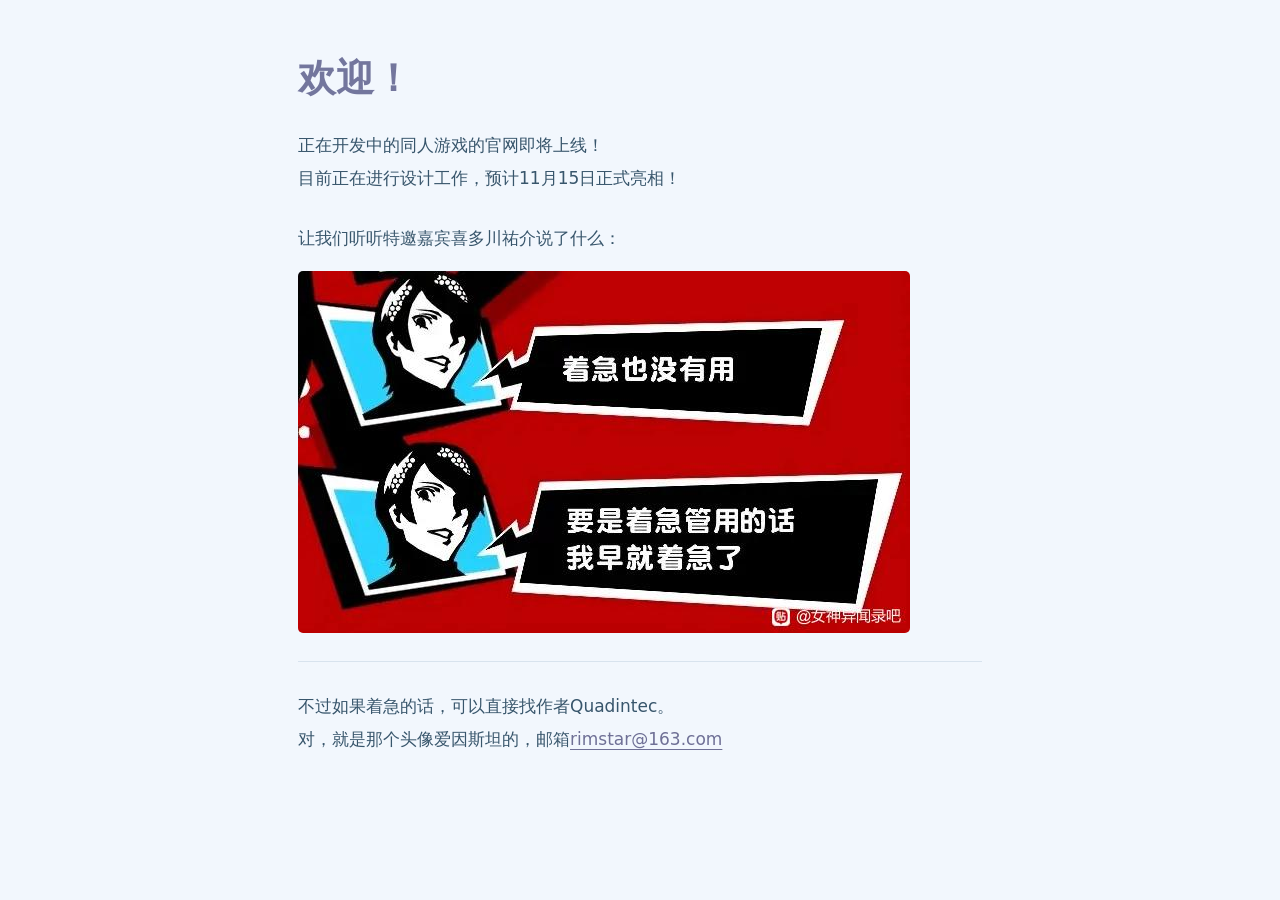
==== commit fd126c2c: "Publish confirmed RIM-NOTICE-20261110-d1139aac" ====
--- a/index.html
+++ b/index.html
@@ -3,17 +3,20 @@
 <head>
   <meta charset="utf-8">
   <meta name="viewport" content="width=device-width, initial-scale=1">
-  <title>RIM｜测试招募已结束</title>
+  <title>欢迎！｜Celecean RIM</title>
   <style>
-    * { box-sizing: border-box; }
-    body { margin: 0; min-height: 100vh; min-height: 100svh; display: grid; place-items: center; padding: 32px 24px; background: #f2f7fd; color: #31556b; font-family: system-ui, -apple-system, "Segoe UI", "Microsoft YaHei", sans-serif; }
-    main { width: 100%; max-width: 680px; }
-    p { margin: 0; font-size: clamp(18px, 2.5vw, 22px); font-weight: 500; line-height: 1.9; overflow-wrap: anywhere; }
-    a { color: inherit; text-underline-offset: 5px; }
-    a:focus-visible { outline: 2px solid currentColor; outline-offset: 5px; }
+    *{box-sizing:border-box}body{margin:0;background:#f2f7fd;color:#38566c;font-family:system-ui,-apple-system,"Segoe UI","Microsoft YaHei",sans-serif}main{max-width:740px;margin:0 auto;padding:54px 28px 46px}h1{font-size:38px;line-height:1.3;margin:0 0 26px;color:#73769d}p{font-size:17px;line-height:1.9;margin:10px 0}.guest{margin-top:28px}img{display:block;width:100%;max-width:612px;height:auto;margin:17px 0 28px;border-radius:5px}.contact{border-top:1px solid #d8e3ee;padding-top:18px}a{color:#6f7096;text-underline-offset:4px}a:focus-visible{outline:2px solid currentColor;outline-offset:4px}@media(max-width:540px){main{padding:32px 22px}h1{font-size:32px}p{font-size:15px}.guest{margin-top:24px}}
   </style>
 </head>
 <body>
-  <main><p>本次测试招募已结束，后续会重新上线网站并发布更多信息。任何问题欢迎联系<a href="mailto:rimstar@163.com">rimstar@163.com</a></p></main>
+  <main>
+    <h1>欢迎！</h1>
+    <p>正在开发中的同人游戏的官网即将上线！<br>目前正在进行设计工作，预计11月15日正式亮相！</p>
+    <p class="guest">让我们听听特邀嘉宾喜多川祐介说了什么：</p>
+    <img src="guest.png" alt="喜多川祐介：着急也没有用。要是着急管用的话，我早就着急了。" width="612" height="362">
+    <div class="contact">
+      <p>不过如果着急的话，可以直接找作者Quadintec。<br>对，就是那个头像爱因斯坦的，邮箱<a href="mailto:rimstar@163.com">rimstar@163.com</a></p>
+    </div>
+  </main>
 </body>
 </html>
